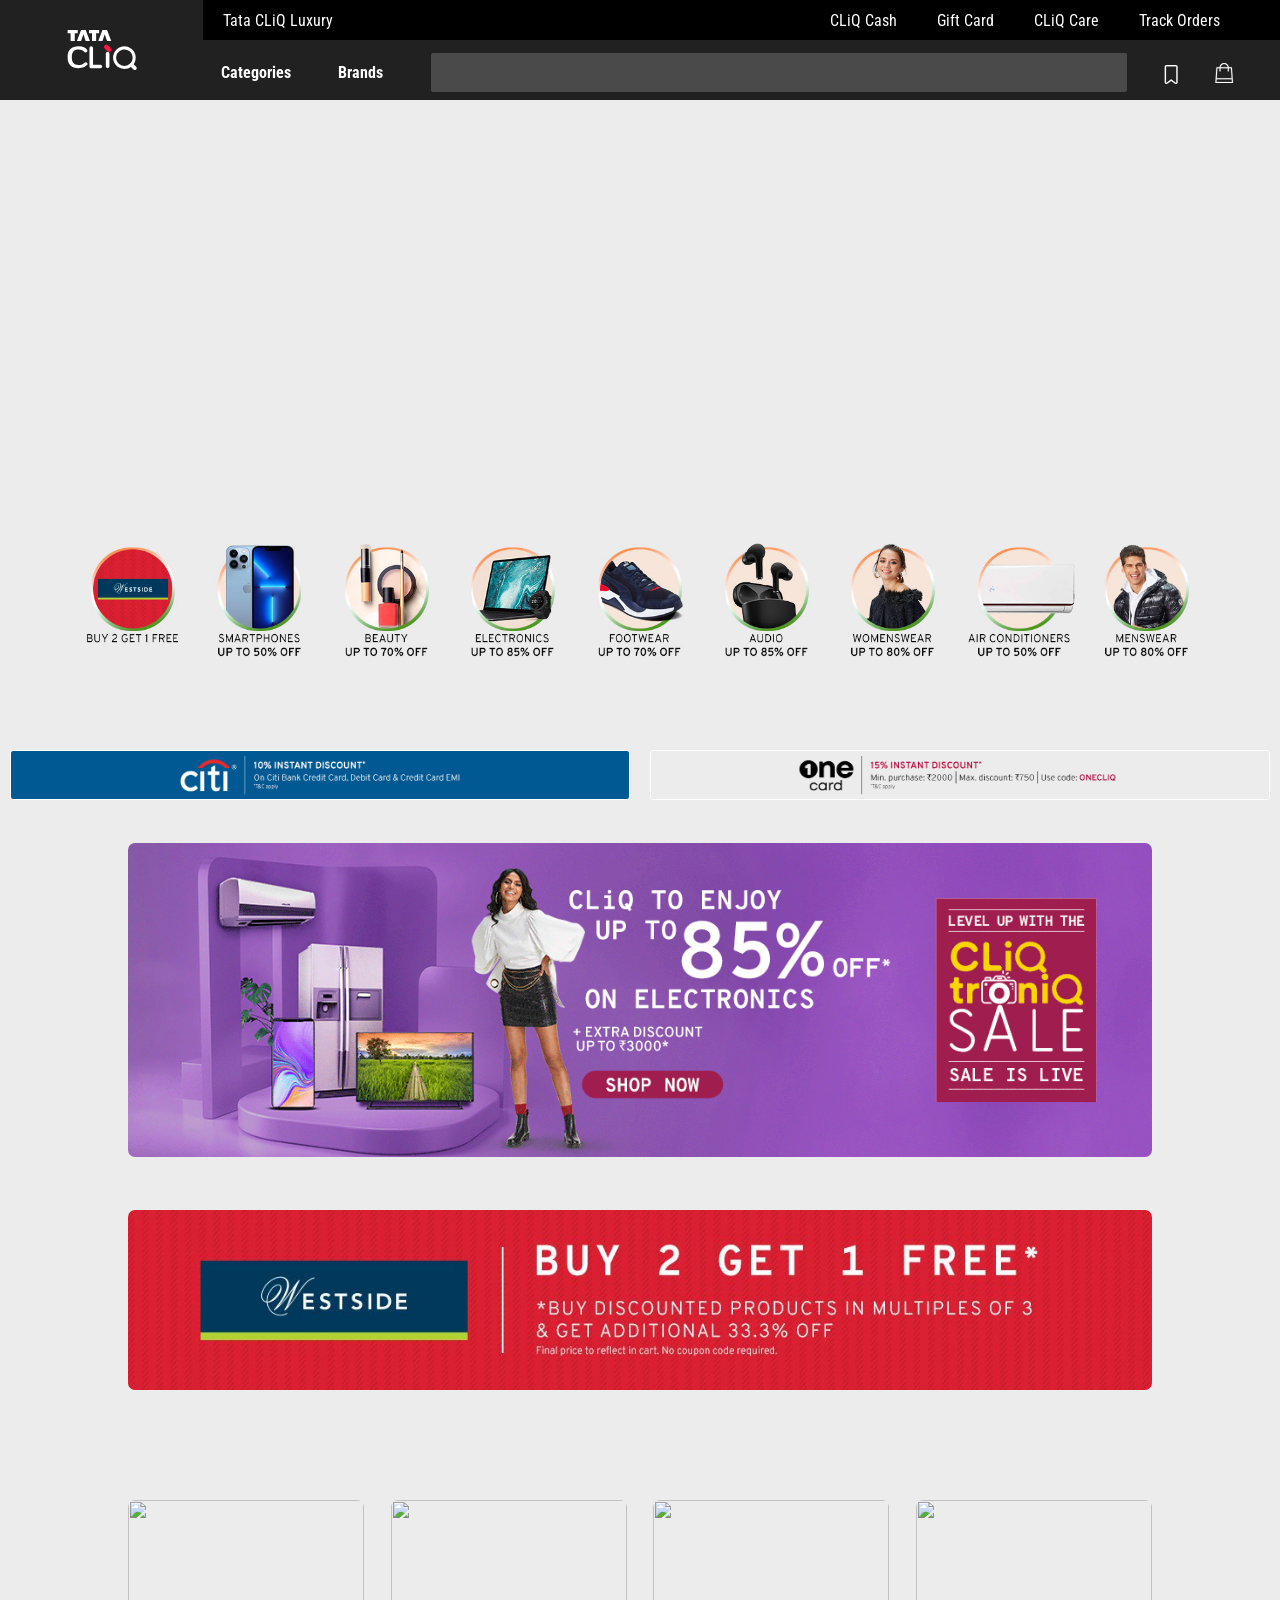
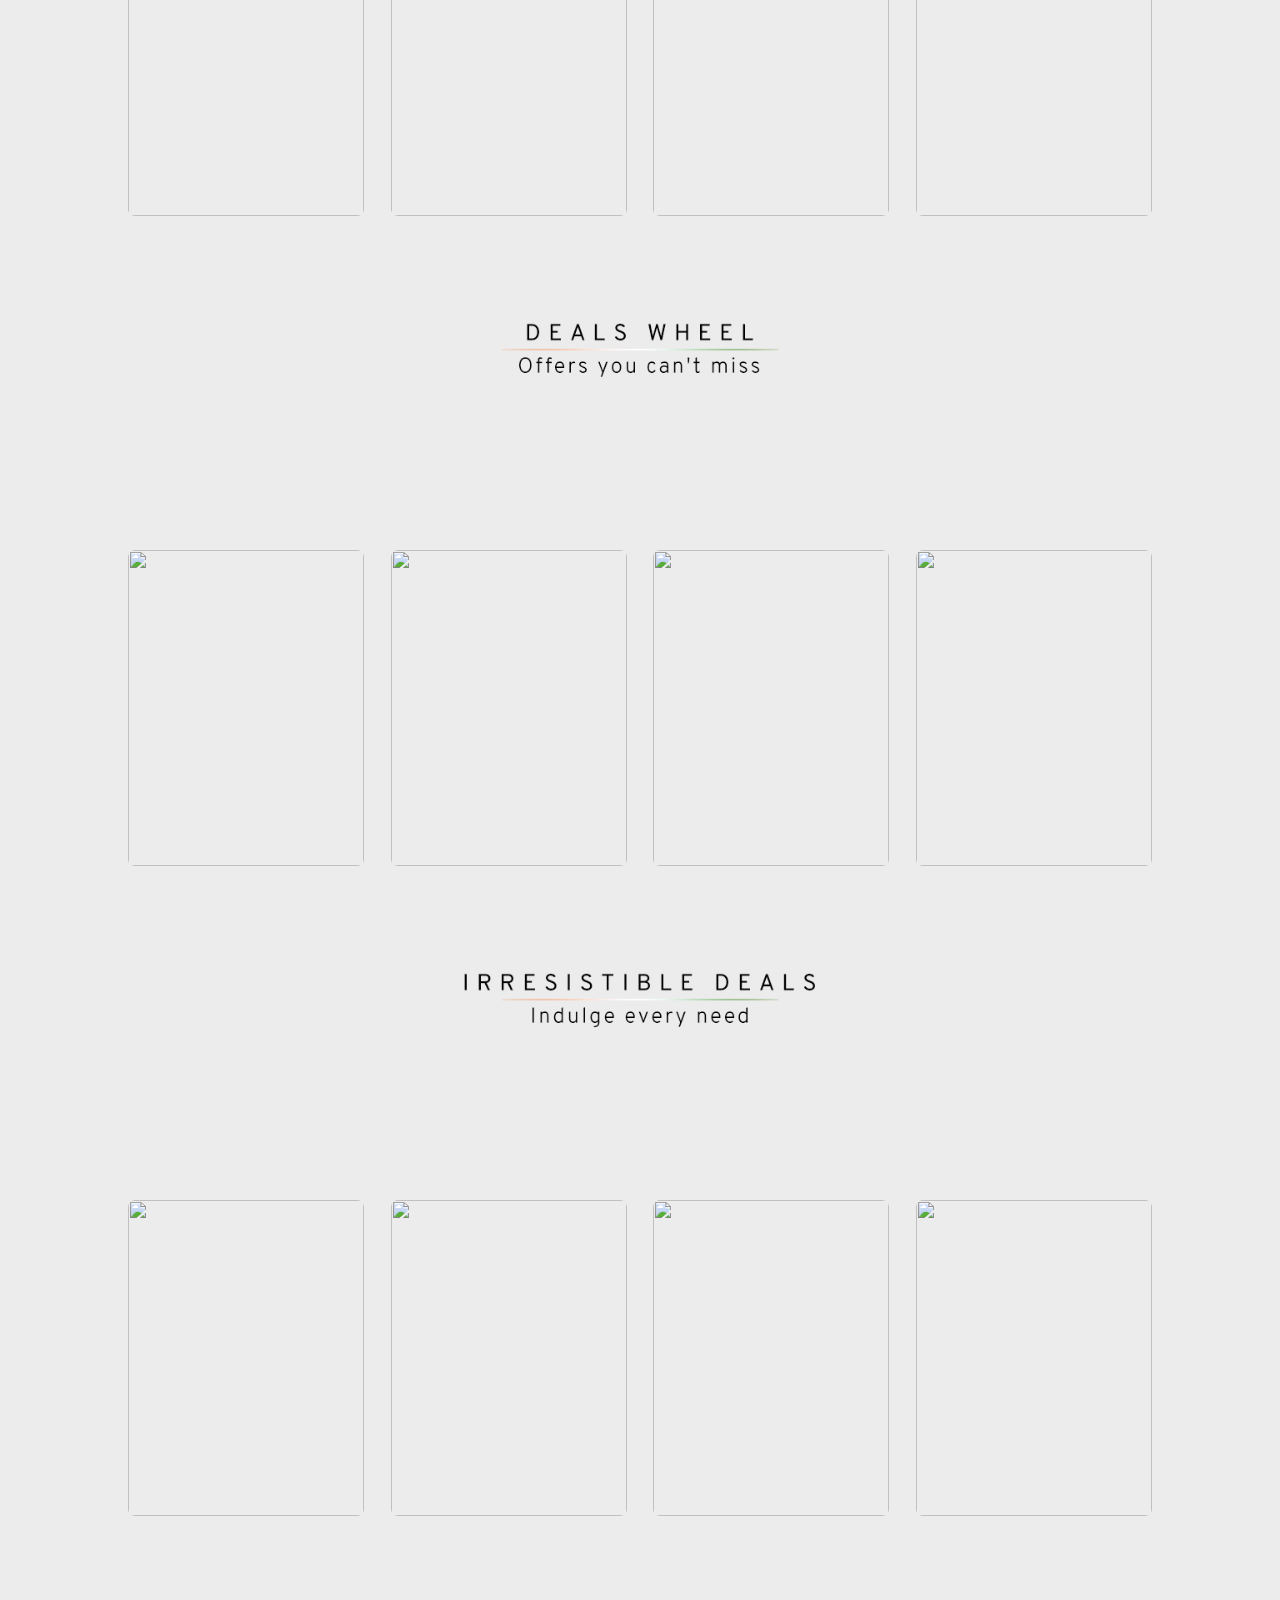
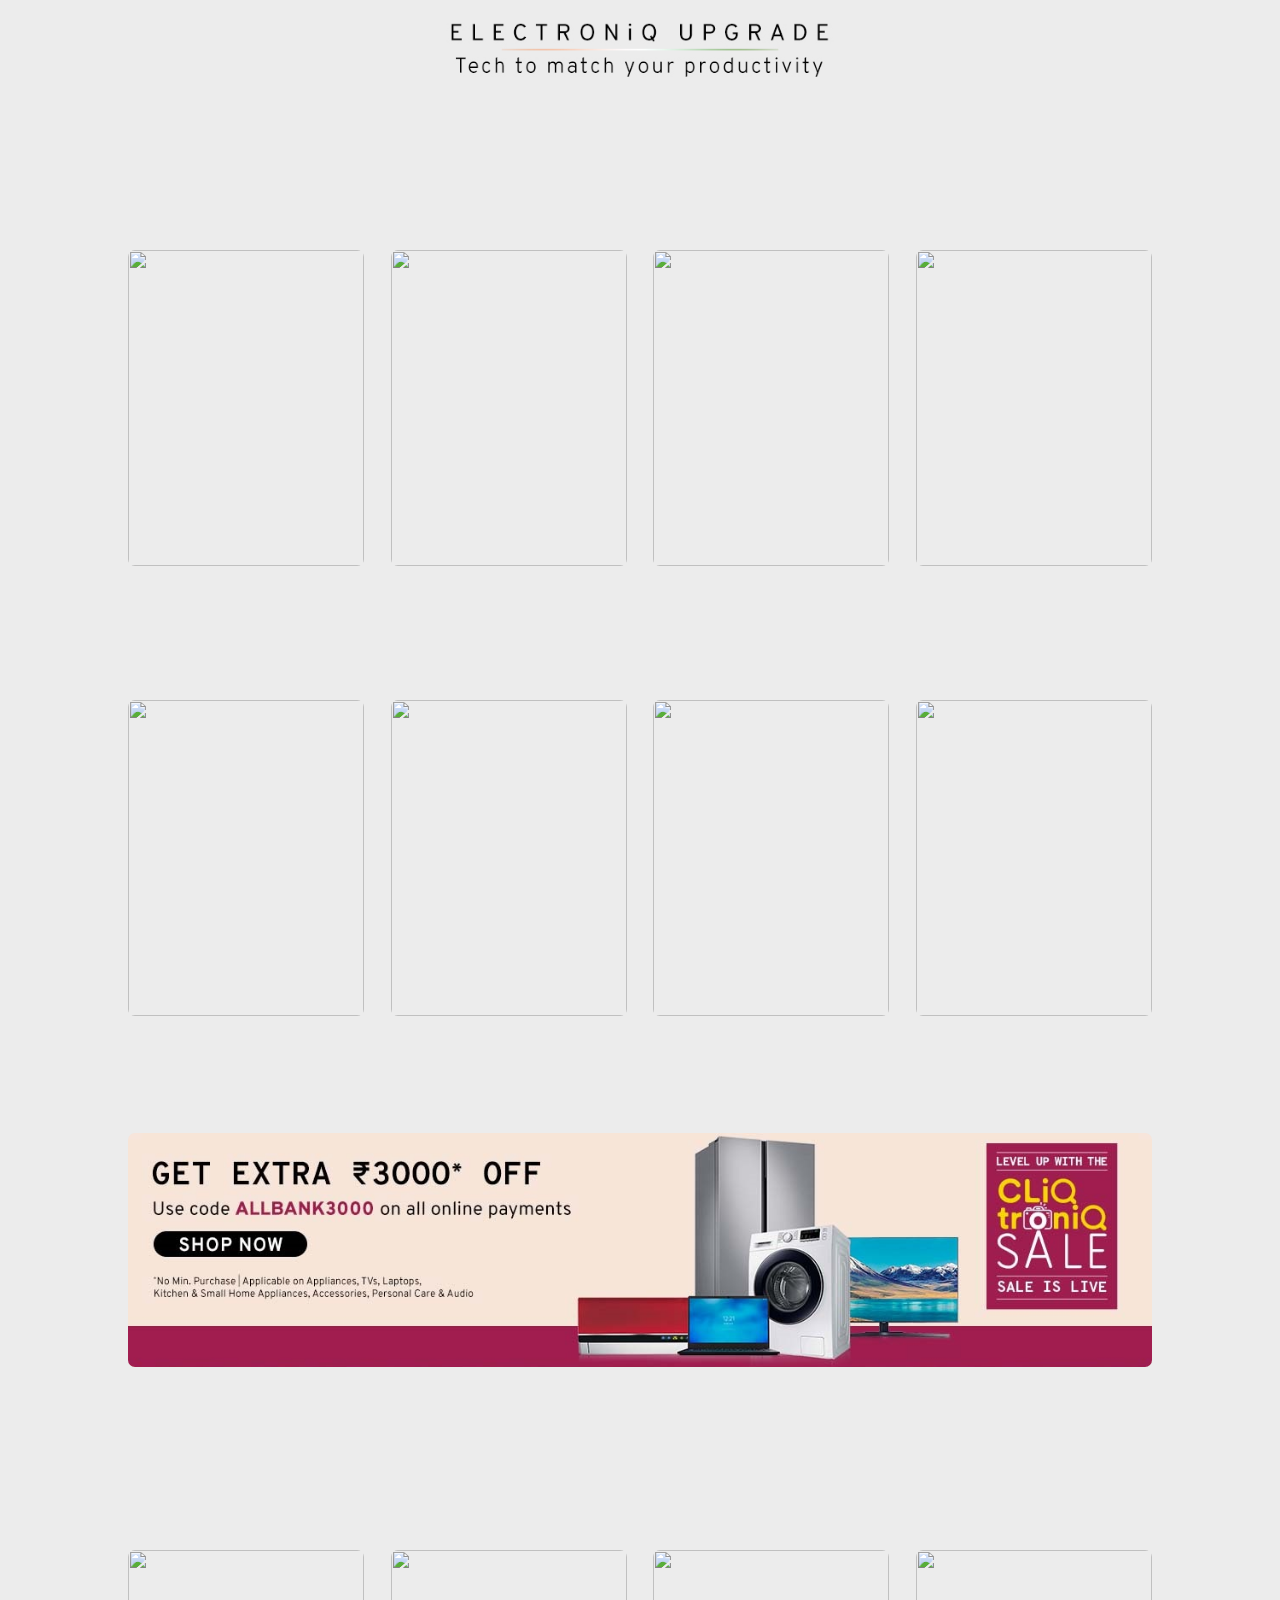
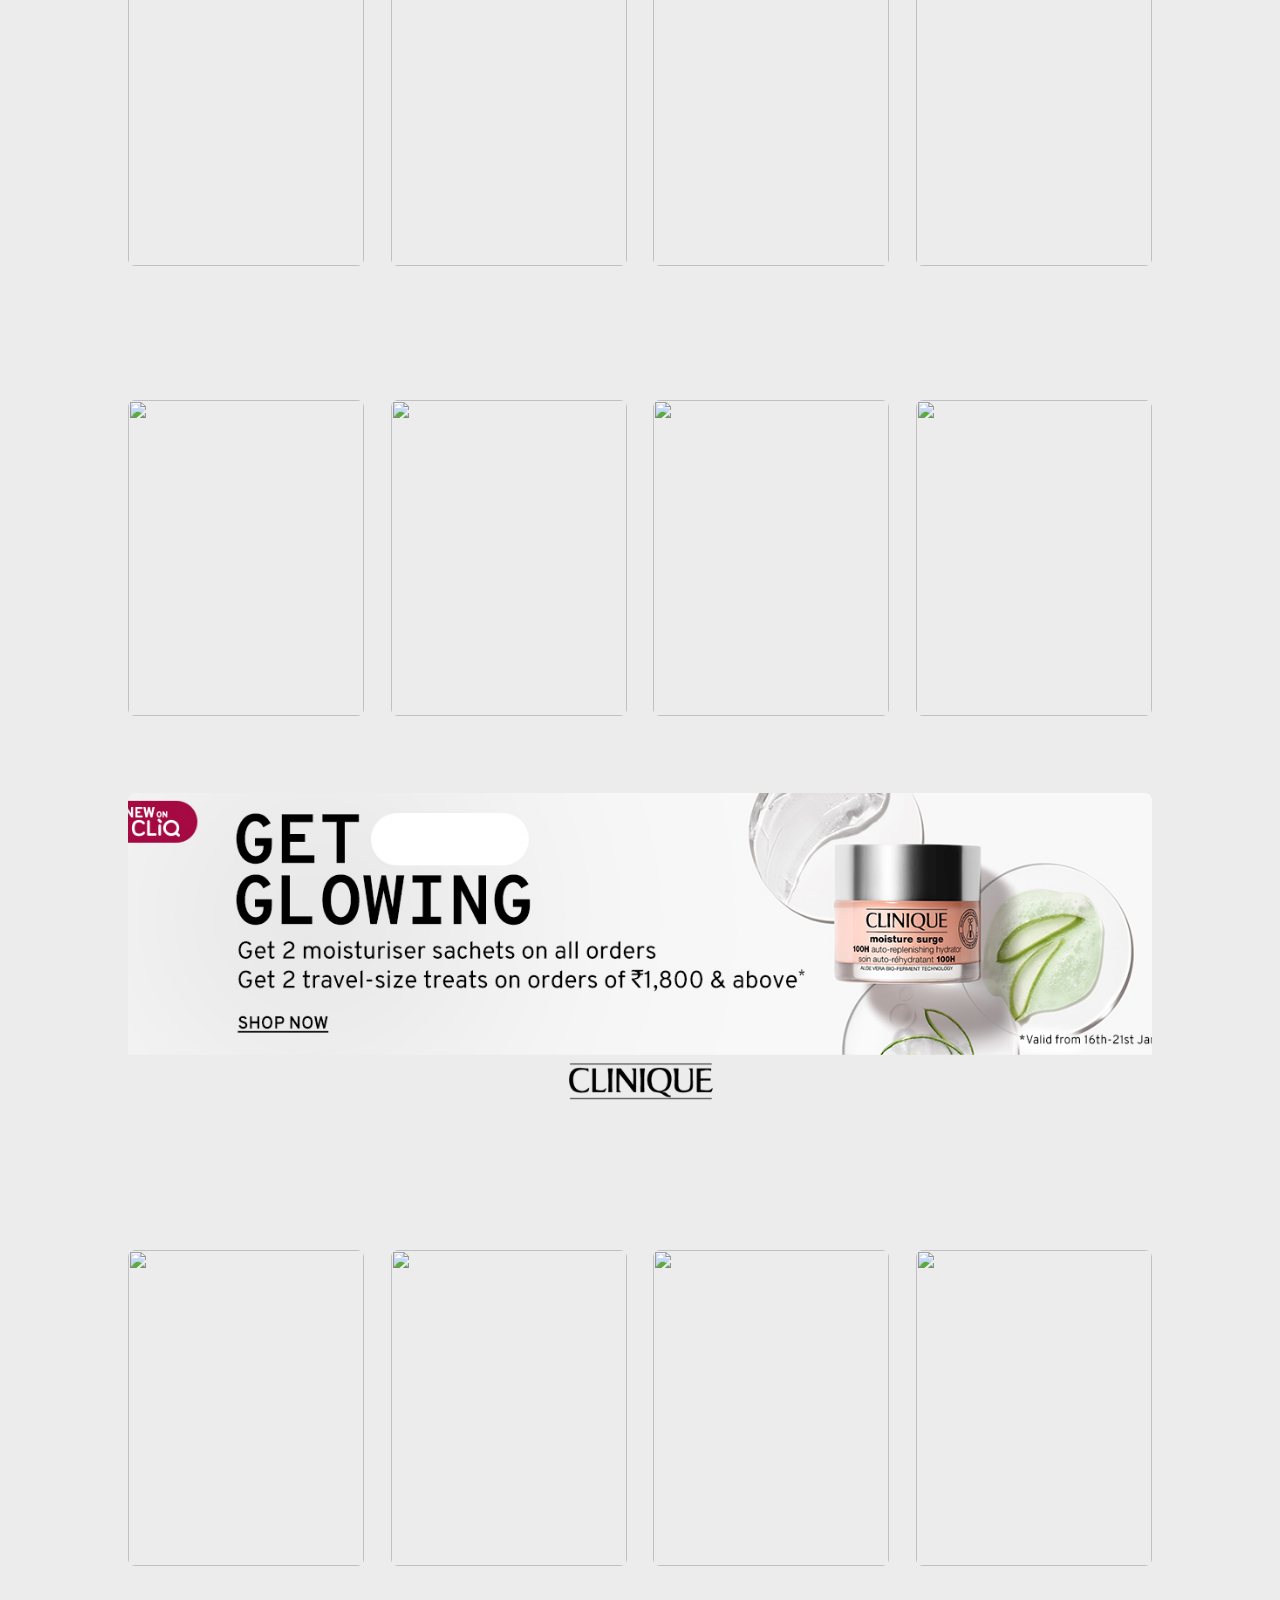
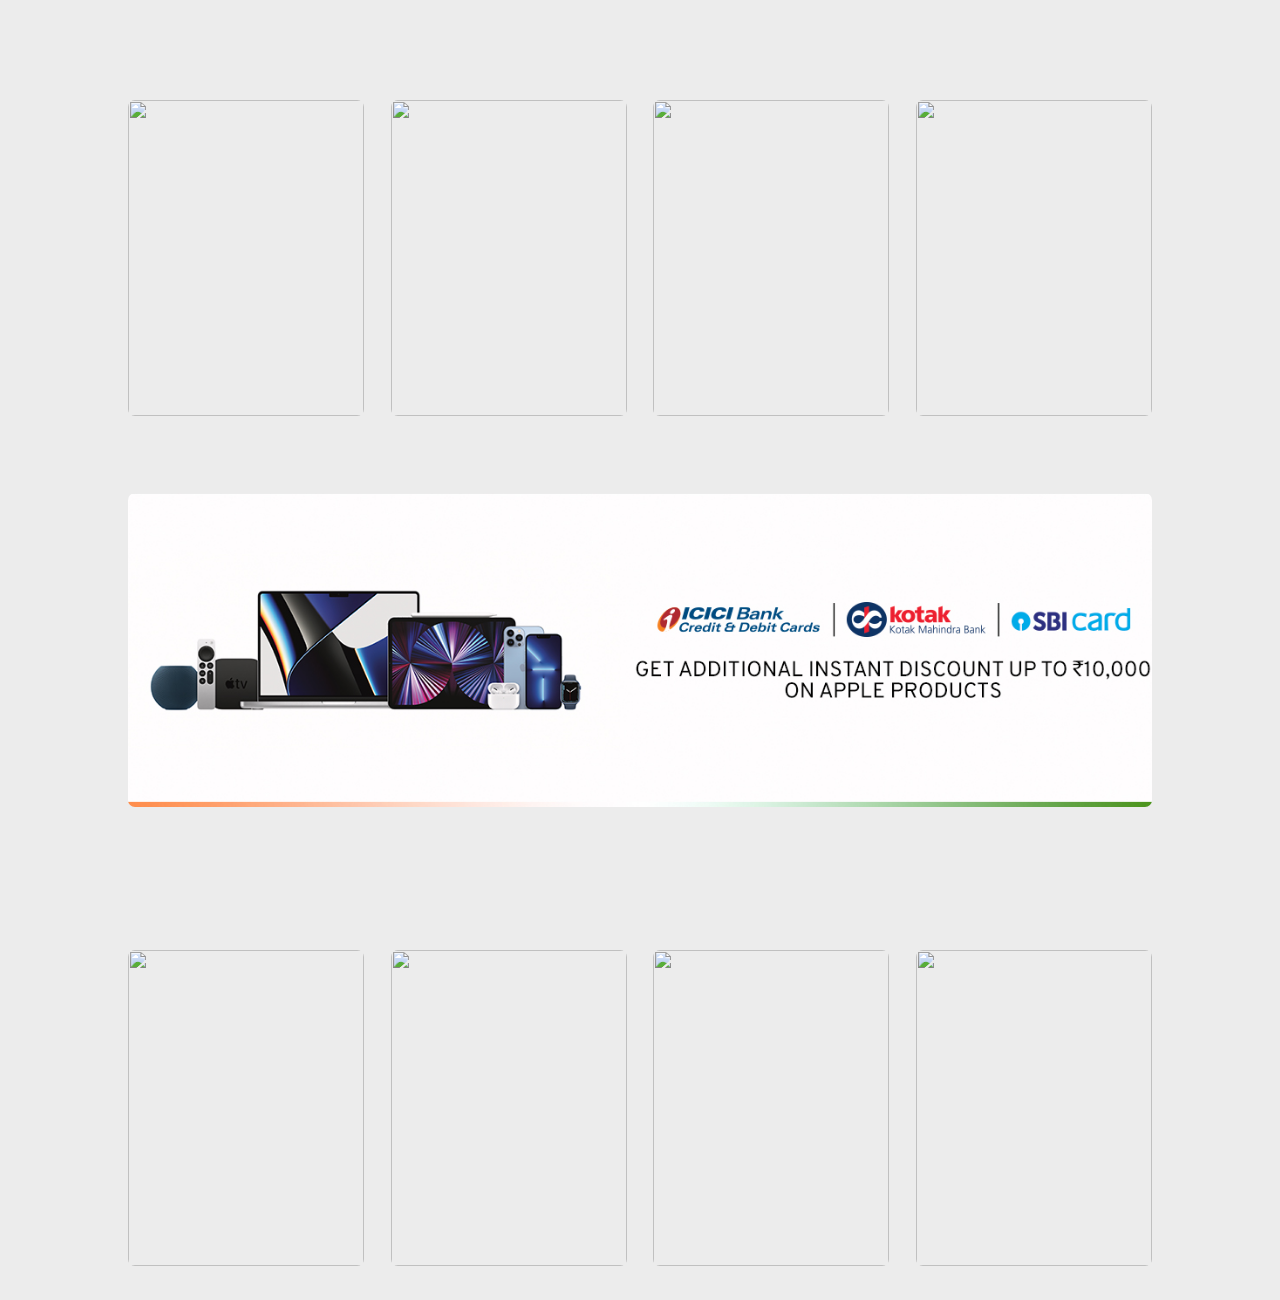
==== tatacliq/index.html @ cf1921e0 "Add files via upload" ====
<!DOCTYPE html>
<html lang="en">
<head>
    <meta charset="UTF-8">
    <meta http-equiv="X-UA-Compatible" content="IE=edge">
    <meta name="viewport" content="width=device-width, initial-scale=1.0">
    <link rel="stylesheet" href="./style/navbar.css">
    <link rel="stylesheet" href="./style/index.css">
    <title>Document</title>
</head>
<body>
    <div id="ravmain">
    <div id="navbar">
        
    </div>

    <div id="ravfirstbox"></div>

    <div id="ravsecondbox">
        <div class="ravsecondbox1"></div>
        <div class="ravsecondbox2"></div>
        <div class="ravsecondbox3"></div>
        <div class="ravsecondbox4"></div>
        <div class="ravsecondbox5"></div>
        <div class="ravsecondbox6"></div>
        <div class="ravsecondbox7"></div>
        <div class="ravsecondbox8"></div>
        <div class="ravsecondbox9"></div>
    </div>

    <div id="ravposter">
        <div class="ravposter1">
            <div class="ravposter11"></div>
        </div>
        <div class="ravposter2">
            <div class="ravposter12"></div>
        </div>
    </div>

    <div id="ravposterm">
        <div class="ravposterm1"></div>
    </div>
</div>

<div id="ravposterm1">
    <div class="ravposterm2"></div>
</div>

<div id="ravgrid1">

</div>

<div id="ravposterm2">
    <div class="ravposterm3"></div>
</div>

<div id="ravgrid2">

</div>

<div id="ravposterm2">
    <div class="ravposterm4"></div>
</div>

<div id="ravgrid3">

</div>

<div id="ravposterm2">
    <div class="ravposterm5"></div>
</div>

<div id="ravgrid4">

</div>

<div id="ravgrid5">

</div>
<div id="ravposterm">
    <div class="ravposterm6"></div>
</div>
<div id="ravgrid6">

</div>
<div id="ravgrid7">

</div>
<div id="ravposterm">
    <div class="ravposterm7"></div>
</div>

<div id="ravgrid8">

</div>
<div id="ravgrid9">

</div>

<div id="ravposterm">
    <div class="ravposterm8"></div>
</div>
<div id="ravgrid10">

</div>
</div>
</body>
<script src="./script/index.js"></script>
<script src="./components/navmain.js" type="module"></script>
<script src="./script/data.js" type="module"></script>
</html>

<script type="module">
    import deliveryOfData from './script/data.js';

    let url = deliveryOfData();
    // console.log(url.line1[0]);
for(let i = 0; i <= 3; i++) {
    let div1 = document.createElement('div');
    div1.setAttribute('class', 'ravgrid11');
    let img1 = document.createElement('img');
    img1.src = url.line1[i];
    document.querySelector('#ravgrid1').append(div1);
    div1.append(img1)

    //box 2

    let div2 = document.createElement('div');
    div2.setAttribute('class', 'ravgrid11');
    let img2 = document.createElement('img');
    img2.src = url.line2[i];
    document.querySelector('#ravgrid2').append(div2);
    div2.append(img2)

    //box 3
    let div3 = document.createElement('div');
    div3.setAttribute('class', 'ravgrid11');
    let img3 = document.createElement('img');
    img3.src = url.line3[i];
    document.querySelector('#ravgrid3').append(div3);
    div3.append(img3)

     //box 4
     let div4 = document.createElement('div');
    div4.setAttribute('class', 'ravgrid11');
    let img4 = document.createElement('img');
    img4.src = url.line6[i];
    document.querySelector('#ravgrid4').append(div4);
    div4.append(img4)

    //box 5
    let div5 = document.createElement('div');
    div5.setAttribute('class', 'ravgrid11');
    let img5 = document.createElement('img');
    img5.src = url.line5[i];
    document.querySelector('#ravgrid5').append(div5);
    div5.append(img5)

    //box 6
    let div6 = document.createElement('div');
    div6.setAttribute('class', 'ravgrid11');
    let img6 = document.createElement('img');
    img6.src = url.line10[i];
    document.querySelector('#ravgrid6').append(div6);
    div6.append(img6)

    //box 7
    let div7 = document.createElement('div');
    div7.setAttribute('class', 'ravgrid11');
    let img7 = document.createElement('img');
    img7.src = url.line12[i];
    document.querySelector('#ravgrid7').append(div7);
    div7.append(img7);

    //box 8
    let div8 = document.createElement('div');
    div8.setAttribute('class', 'ravgrid11');
    let img8 = document.createElement('img');
    img8.src = url.line14[i];
    document.querySelector('#ravgrid8').append(div8);
    div8.append(img8)

    //box 9
    let div9 = document.createElement('div');
    div9.setAttribute('class', 'ravgrid11');
    let img9 = document.createElement('img');
    img9.src = url.line15[i];
    document.querySelector('#ravgrid9').append(div9);
    div9.append(img9)

    //box 10
    let div10 = document.createElement('div');
    div10.setAttribute('class', 'ravgrid11');
    let img10 = document.createElement('img');
    img10.src = url.line17[i];
    document.querySelector('#ravgrid10').append(div10);
    div10.append(img10)
}
</script>
---- tatacliq/style/navbar.css ----
@import url('https://fonts.googleapis.com/css2?family=Lato:wght@300;400;700&family=Poppins:wght@200;400;500;600&family=Roboto+Condensed:wght@300;400&display=swap');

* {
    margin: 0;
    padding: 0;
    box-sizing: border-box;
    font-family: 'Lato', sans-serif;
font-family: 'Poppins', sans-serif;
font-family: 'Roboto Condensed', sans-serif;
}

#ravnav {
    height: 100px;
    background-color: rgb(33,33,33);
    display: flex;
}

#ravnavone {
    width: 17%;
    height: 100%;
    display: flex;
    justify-content: center;
    align-items: center;
}

#ravnavtwo {
    width: 90%;
    height: 100%;
}

#ravnavtwoone {
    height: 35%;
    /* border: 2px solid green; */
    padding: 20px 20px;
    display: flex;
    justify-content: space-between;
    align-items: center;
    background-color: rgb(0,0,0);
    color: #fff;
}

ul {
    list-style: none;
    display: flex;
}

ul li {
    margin-right: 40px;
    cursor: pointer;
}

.rav2 p:hover {
    color: red;
    cursor: pointer;
}

.rav3 p:hover {
    color: red;
    cursor: pointer;
}

.rav4 p:hover {
    color: red;
    cursor: pointer;
}

.rav5 p:hover {
    color: red;
    cursor: pointer;
}

.ravone1 {
    width: 20%;
    cursor: pointer;
}

.ravone2  {
    width: 90%;
    display: flex;
    justify-content: end;
}

#ravnavtwotwo {
    height: 65%;
    /* background-color: black; */
    display: flex;
    justify-content: space-around;
    align-items: center;
    color: white;
}

.two1 {
    flex: .1;
    display: flex;
    height: 100%;
    justify-content: center;
    align-items: center;
    font-weight: bold;
    cursor: pointer;
    /* background-color: red; */
}

.two1:hover {
    flex: .1;
    background-color: #fff;
    color: #000;
}

.two2 {
    flex: .1;
    display: flex;
    height: 100%;
    justify-content: center;
    align-items: center;
    font-weight: bold;
    cursor: pointer;
    /* background-color: red; */
}

.two2:hover {
    flex: .1;
    background-color: #fff;
    color: #000;
}

#search {
    width: 95%;
    padding: 0 20px;
    height: 60%;
    border-radius: 2px;
    border: 0;
    outline: none;
    background-color: rgb(74,74,74);
    color: #fff;
}

.two3 {
    height: 100%;
    flex: .7;
    display: flex;
    justify-content: center;
    align-items: center;
}

.two4 {
    flex: .1;
    display: flex;
    height: 50px;
    align-items: center;
    margin-right: 30px;
    cursor: pointer;
}

.two4 svg:first-child {
    margin-top: 3px;
}

/* ravbox1 */

.ravbox1 {
    width: 80.2%;
    margin-right: 50px;
    height: 500px;
    float: right;
    display: flex;
    box-shadow: rgba(50, 50, 93, 0.25) 0px 13px 27px -5px, rgba(0, 0, 0, 0.3) 0px 8px 16px -8px;
    border-bottom-right-radius: 5px;
    border-bottom-left-radius: 5px;
    display: none;
    background-color: #fff;
    position: absolute;
    right: 0;
    z-index: 1000;
}

.rav1 {
    flex: 1;
    display: flex;
    flex-direction: column;
    justify-content: space-around;
}

.rav1 p {
    font-size: 15px;
    font-weight: 500;
    color: rgb(163, 161, 161);
    margin: 0 20px;
    border-bottom: 1px solid rgb(158, 158, 158);
    /* margin-top: 20px; */
    padding-top: 10px;
    padding-bottom: 20px;
}
.rav1 p:hover {
    font-weight: 600;
    color: #000;
}

.rav1 p:first-child {
    padding-top: 30px;
}

.rav1 p:last-child {
    border-bottom: 0;
}

.rav2 {
    flex: 1;
    display: flex;
    flex-direction: column;
    justify-content: space-around;
    padding: 20px 0;
    padding: 20px 20px;
}

.rav3 {
    flex: 1;
    display: flex;
    flex-direction: column;
    justify-content: space-around;
    padding: 20px 0;
    padding: 20px 20px;
}

.rav4 {
    flex: 1;
    display: flex;
    flex-direction: column;
    justify-content: space-around;
    padding: 20px 20px;
}

.rav5 {
    flex: 1;
    display: flex;
    flex-direction: column;
    justify-content: space-around;
    padding: 20px 0;
    padding: 20px 20px;
}

.ravbox2 {
    width: 80.2%;
    margin-right: 50px;
    height: 500px;
    float: right;
    /* display: flex; */
    box-shadow: rgba(50, 50, 93, 0.25) 0px 13px 27px -5px, rgba(0, 0, 0, 0.3) 0px 8px 16px -8px;
    border-bottom-right-radius: 5px;
    border-bottom-left-radius: 5px;
    display: none;
    background-color: #fff;
    position: absolute;
    right: 0;
    z-index: 1000;
}

/* .dis {
    width: 80.2%;
    margin-right: 50px;
    height: 500px;
    float: right;
    display: flex;
    box-shadow: rgba(50, 50, 93, 0.25) 0px 13px 27px -5px, rgba(0, 0, 0, 0.3) 0px 8px 16px -8px;
    border-bottom-right-radius: 5px;
    border-bottom-left-radius: 5px;
    display: flex;
} */

@media only screen and (min-width: 375px) and (max-width: 768px) {

    #navbar {
        width: 100%;
    }

    #ravnavtwoone {
        display: none;
    }

    /* .two3 {
        display: none;
    } */

    .two2 {
        display: none;
    }

    #ravnavtwo {
        display: flex;
        align-items: center;
        justify-content: space-evenly;
    }

    #ravnavtwotwo {
        width: 90%;
    }

    .two4 svg:last-child {
        margin-left: 10px;
        width: 40px;
    }

    .two1:hover {
        background-color: rgb(33,33,33);
        color: red;
    }
}

@media only screen and (min-width: 0px) and (max-width: 375px) {

    #navbar {
        width: 100%;
    }

    #ravnavtwoone {
        display: none;
    }

    .two2 {
        display: none;
    }

    #ravnavtwo {
        display: flex;
        align-items: center;
        justify-content: space-evenly;
    }

    #ravnavtwotwo {
        width: 90%;
    }

    .two4 svg:last-child {
        margin-left: 10px;
        width: 40px;
    }

    .two1:hover {
        background-color: rgb(33,33,33);
        color: red;
    }
}
---- tatacliq/style/index.css ----
#ravmain {
    background-color: rgb(236,236,236);
}
#ravfirstbox {
    width: 100%;
    height: 400px;
    /* background-color: red; */
    background-image: url(../image/bg1.jpg);
    background-position: center;
    background-size: cover;
    background-repeat: no-repeat;
}

#ravsecondbox {
    width: 100%;
    height: 200px;
    background-color: rgb(236,236,236);
    display: flex;
    justify-content: space-around;
    align-items: center;
    padding: 0 70px;
}

.ravsecondbox1 {
    flex: .1;
    /* background-color: black; */
    height: 80%;
    background-image: url(../image/b1.jpg);
    background-position: center;
    background-size: contain;
    background-repeat: no-repeat;
}

.ravsecondbox2 {
    flex: .1;
    /* background-color: black; */
    height: 80%;
    background-image: url(../image/b2.jpg);
    background-position: center;
    background-size: contain;
    background-repeat: no-repeat;
}

.ravsecondbox3 {
    flex: .1;
    /* background-color: black; */
    height: 80%;
    background-image: url(../image/b3.jpg);
    background-position: center;
    background-size: contain;
    background-repeat: no-repeat;
}

.ravsecondbox4 {
    flex: .1;
    /* background-color: black; */
    height: 80%;
    background-image: url(../image/b4.jpg);
    background-position: center;
    background-size: contain;
    background-repeat: no-repeat;
}

.ravsecondbox5 {
    flex: .1;
    /* background-color: black; */
    height: 80%;
    background-image: url(../image/b5.jpg);
    background-position: center;
    background-size: contain;
    background-repeat: no-repeat;
}

.ravsecondbox6 {
    flex: .1;
    /* background-color: black; */
    height: 80%;
    background-image: url(../image/b6.jpg);
    background-position: center;
    background-size: contain;
    background-repeat: no-repeat;
}

.ravsecondbox7 {
    flex: .1;
    /* background-color: black; */
    height: 80%;
    background-image: url(../image/b7.jpg);
    background-position: center;
    background-size: contain;
    background-repeat: no-repeat;
}

.ravsecondbox8 {
    flex: .1;
    /* background-color: black; */
    height: 80%;
    background-image: url(../image/b8.jpg);
    background-position: center;
    background-size: contain;
    background-repeat: no-repeat;
}

.ravsecondbox9 {
    flex: .1;
    /* background-color: black; */
    height: 80%;
    background-image: url(../image/b9.jpg);
    background-position: center;
    background-size: contain;
    background-repeat: no-repeat;
}

/* #ravfirstbox {
    position: relative;
} */

#ravposter {
    width: 100%;
    height: 100px;
    background-color: rgb(236,236,236);
    display: flex;
}

.ravposter1 {
    flex: 1;
    /* background-color: yellow; */
    display: flex;
    justify-content: center;
    align-items: flex-end;
}

.ravposter11 {
    width: 97%;
    height: 50px;
    /* background-color: tomato; */
    background-image: url(../image/l1.jpg);
    background-position: center;
    background-size: cover;
    background-repeat: no-repeat;
    border-radius: 3px;
    border: 1.5px solid #fff;
}

.ravposter2 {
    flex: 1;
    /* background-color: yellow; */
    display: flex;
    justify-content: center;
    align-items: flex-end;
}

.ravposter12 {
    width: 97%;
    height: 50px;
    background-color: tomato;
    border-radius: 3px;
    background-image: url(../image/l2.jpg);
    background-position: center;
    background-size: cover;
    background-repeat: no-repeat;
    border-radius: 3px;
    border: 1.5px solid #fff;
}

#ravposterm {
    width: 100%;
    height: 400px;
    padding: 2% 0;
    background-color: rgb(236,236,236);
    display: flex;
    justify-content: center;
    align-items: center;
}

.ravposterm1 {
    width: 1024px;
    height: 90%;
    background-color: #000;
    background-image: url(../image/poster1.gif);
    background-position: center;
    background-size: cover;
    background-repeat: no-repeat;
    border-radius: 7px;
}

#ravposterm1 {
    width: 100%;
    height: 200px;
    /* padding: 2% 0; */
    background-color: rgb(236,236,236);
    display: flex;
    justify-content: center;
    align-items: center;
}

.ravposterm2 {
    width: 1024px;
    height: 90%;
    background-color: #000;
    background-image: url(../image/poster2.jpg);
    background-position: center;
    background-size: cover;
    background-repeat: no-repeat;
    border-radius: 7px;
}

#ravgrid1, #ravgrid2, #ravgrid3, #ravgrid4, #ravgrid5, #ravgrid6, #ravgrid7, #ravgrid8, #ravgrid9, #ravgrid10 {
    width: 100%;
    padding: 100px 120px;
    height: 450px;
    background-color: rgb(236,236,236);
    display: grid;
    justify-items: center;
    align-items: center;
    grid-template-columns: repeat(4, 1fr);
    grid-gap: 10px;
}

/* #ravgrid2, #ravgrid3 {
    width: 100%;
    padding: 100px 120px;
    height: 450px;
    background-color: rgb(236,236,236);
    display: grid;
    justify-items: center;
    align-items: center;
    grid-template-columns: repeat(4, 1fr);
    grid-gap: 10px;
} */

/* #ravgrid3 {
    width: 100%;
    padding: 100px 120px;
    height: 450px;
    background-color: rgb(236,236,236);
    display: grid;
    justify-items: center;
    align-items: center;
    grid-template-columns: repeat(4, 1fr);
    grid-gap: 10px;
} */

.ravgrid11 {
    width: 236px;
    height: 316px;
    /* background-color: royalblue; */
    overflow: hidden;
    transition: all .2s ease-in-out;
}

.ravgrid11 img {
    width: 100%;
    height: 100%;
    border-radius: 7px;
    /* transition: width 1s ease-out; */
}

.ravgrid11:hover {
    transform: scale(1.03);
}

#ravposterm2 {
    width: 100%;
    height: 200px;
    /* padding: 2% 0; */
    background-color: rgb(236,236,236);
    display: flex;
    justify-content: center;
    align-items: center;
}

.ravposterm3 {
    width: 1000px;
    height: 30%;
    background-color: #000;
    background-image: url(../image/textimg.jpg);
    background-position: center;
    background-size: cover;
    background-repeat: no-repeat;
    border-radius: 7px;
}

.ravposterm4 {
    width: 1000px;
    height: 30%;
    background-color: #000;
    background-image: url(../image/deals1.jpg);
    background-position: center;
    background-size: cover;
    background-repeat: no-repeat;
    border-radius: 7px;
}

.ravposterm5 {
    width: 1000px;
    height: 30%;
    background-color: #000;
    background-image: url(../image/elect.jpg);
    background-position: center;
    background-size: cover;
    background-repeat: no-repeat;
    border-radius: 7px;
}

.ravposterm6 {
    width: 1024px;
    height: 67%;
    background-color: #000;
    background-image: url(../image/ac.jpg);
    background-position: center;
    background-size: cover;
    background-repeat: no-repeat;
    border-radius: 7px;
}

.ravposterm7 {
    width: 1024px;
    height: 90%;
    background-color: #000;
    background-image: url(../image/crea.jpg);
    background-position: center;
    background-size: cover;
    background-repeat: no-repeat;
    border-radius: 7px;
}

.ravposterm8 {
    width: 1024px;
    height: 90%;
    background-color: #000;
    background-image: url(../image/lap.jpg);
    background-position: center;
    background-size: cover;
    background-repeat: no-repeat;
    border-radius: 7px;
}
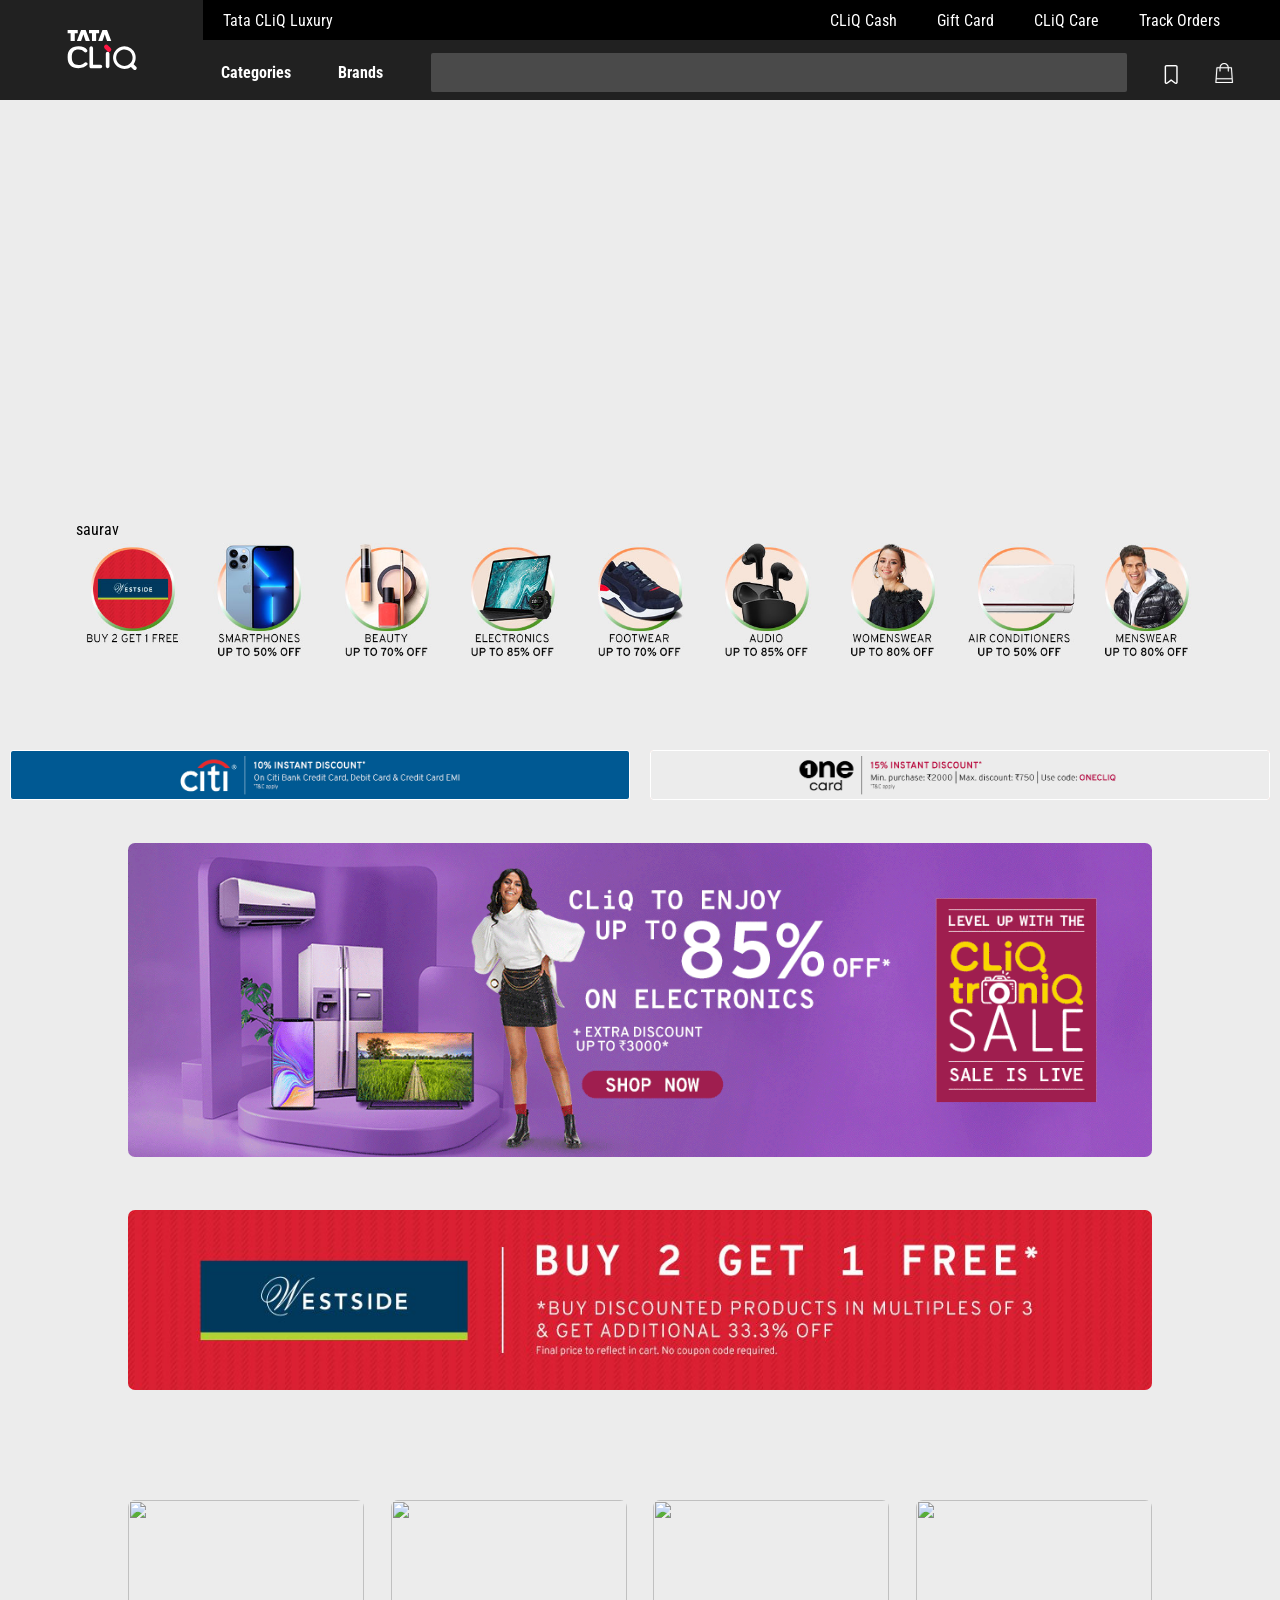
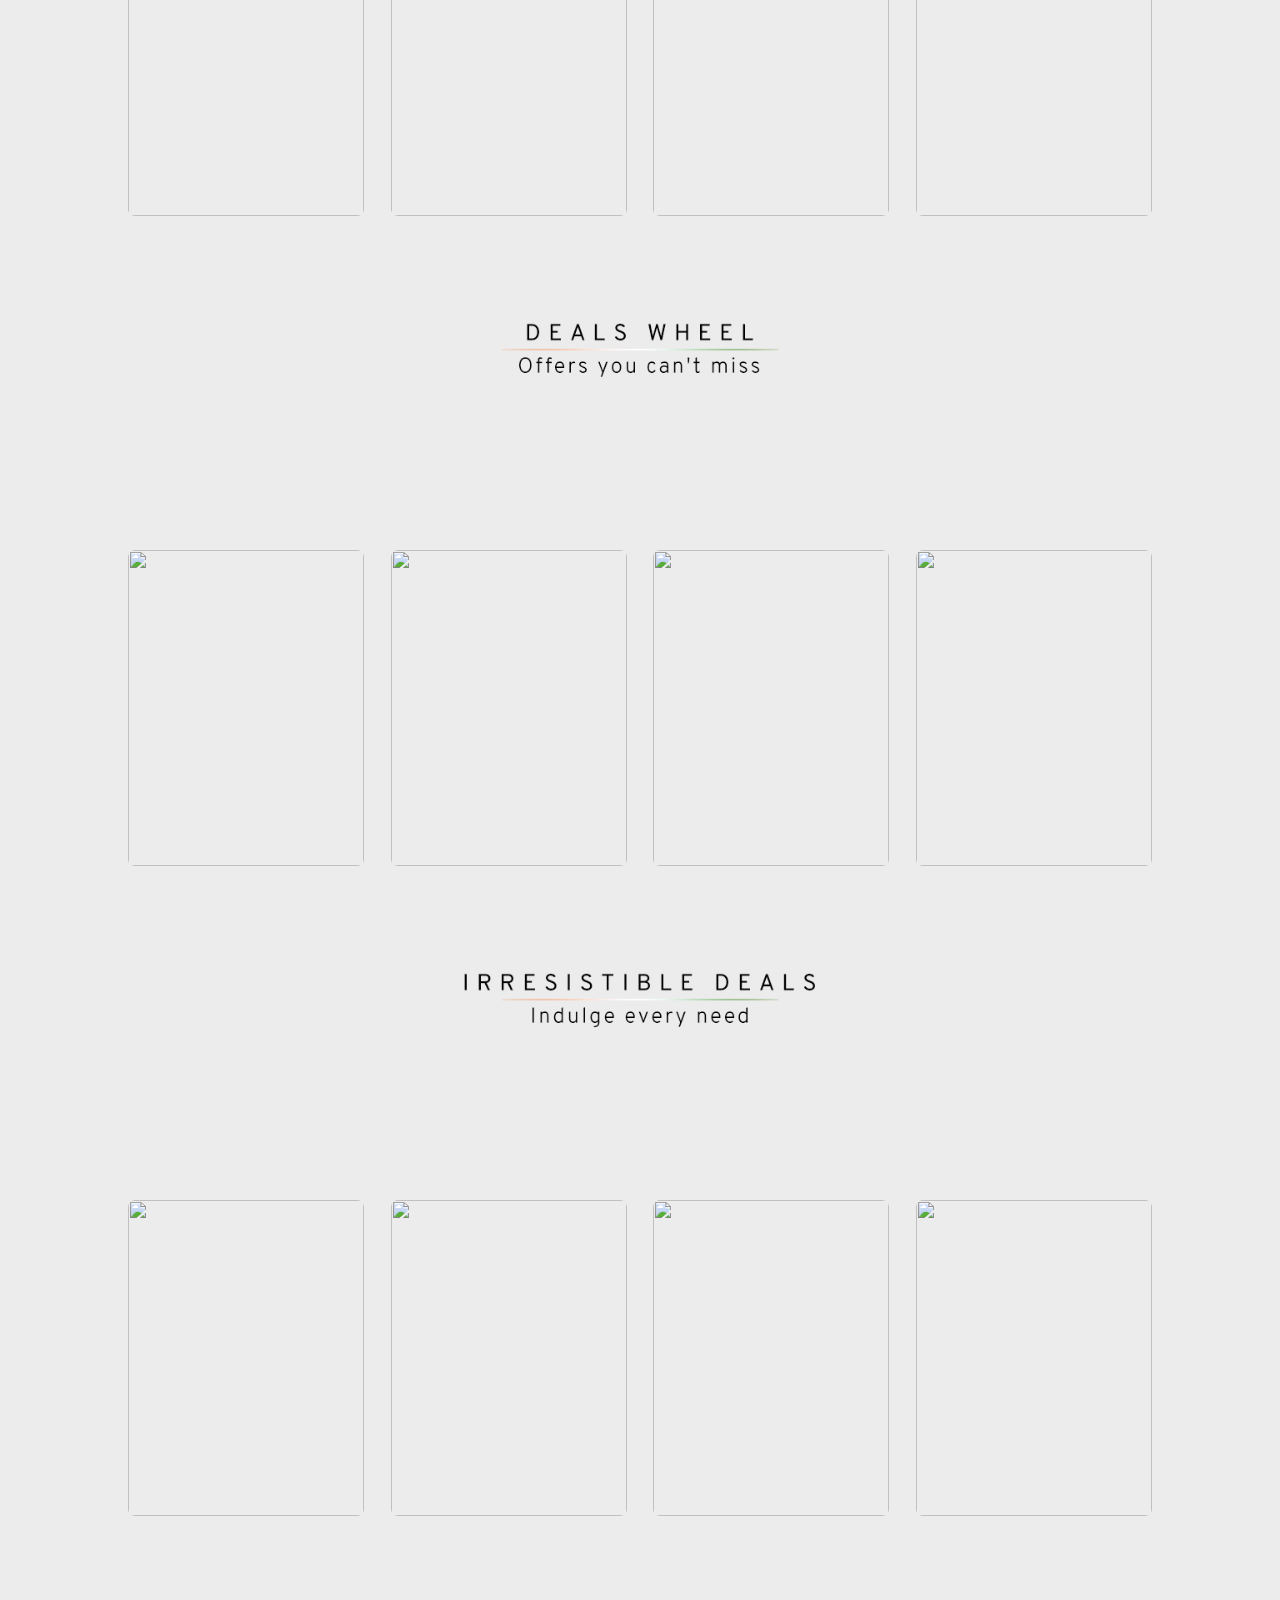
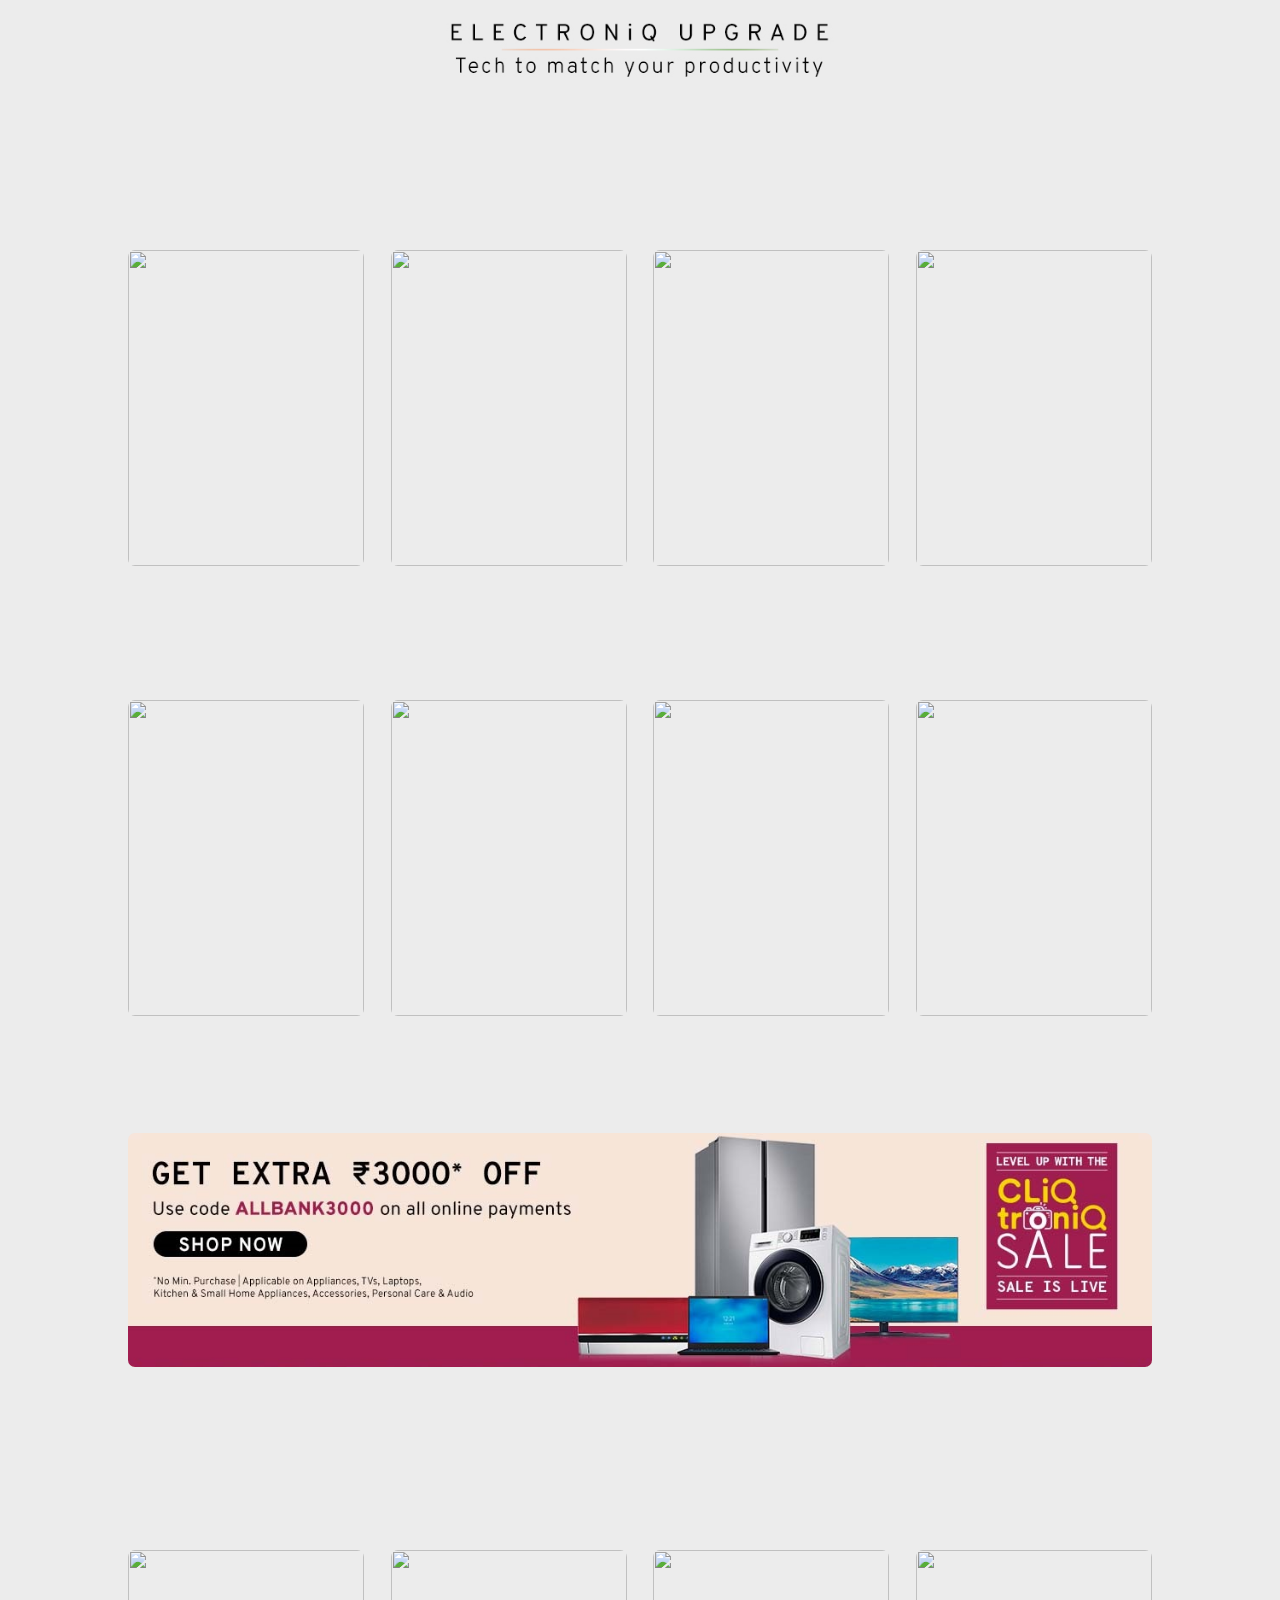
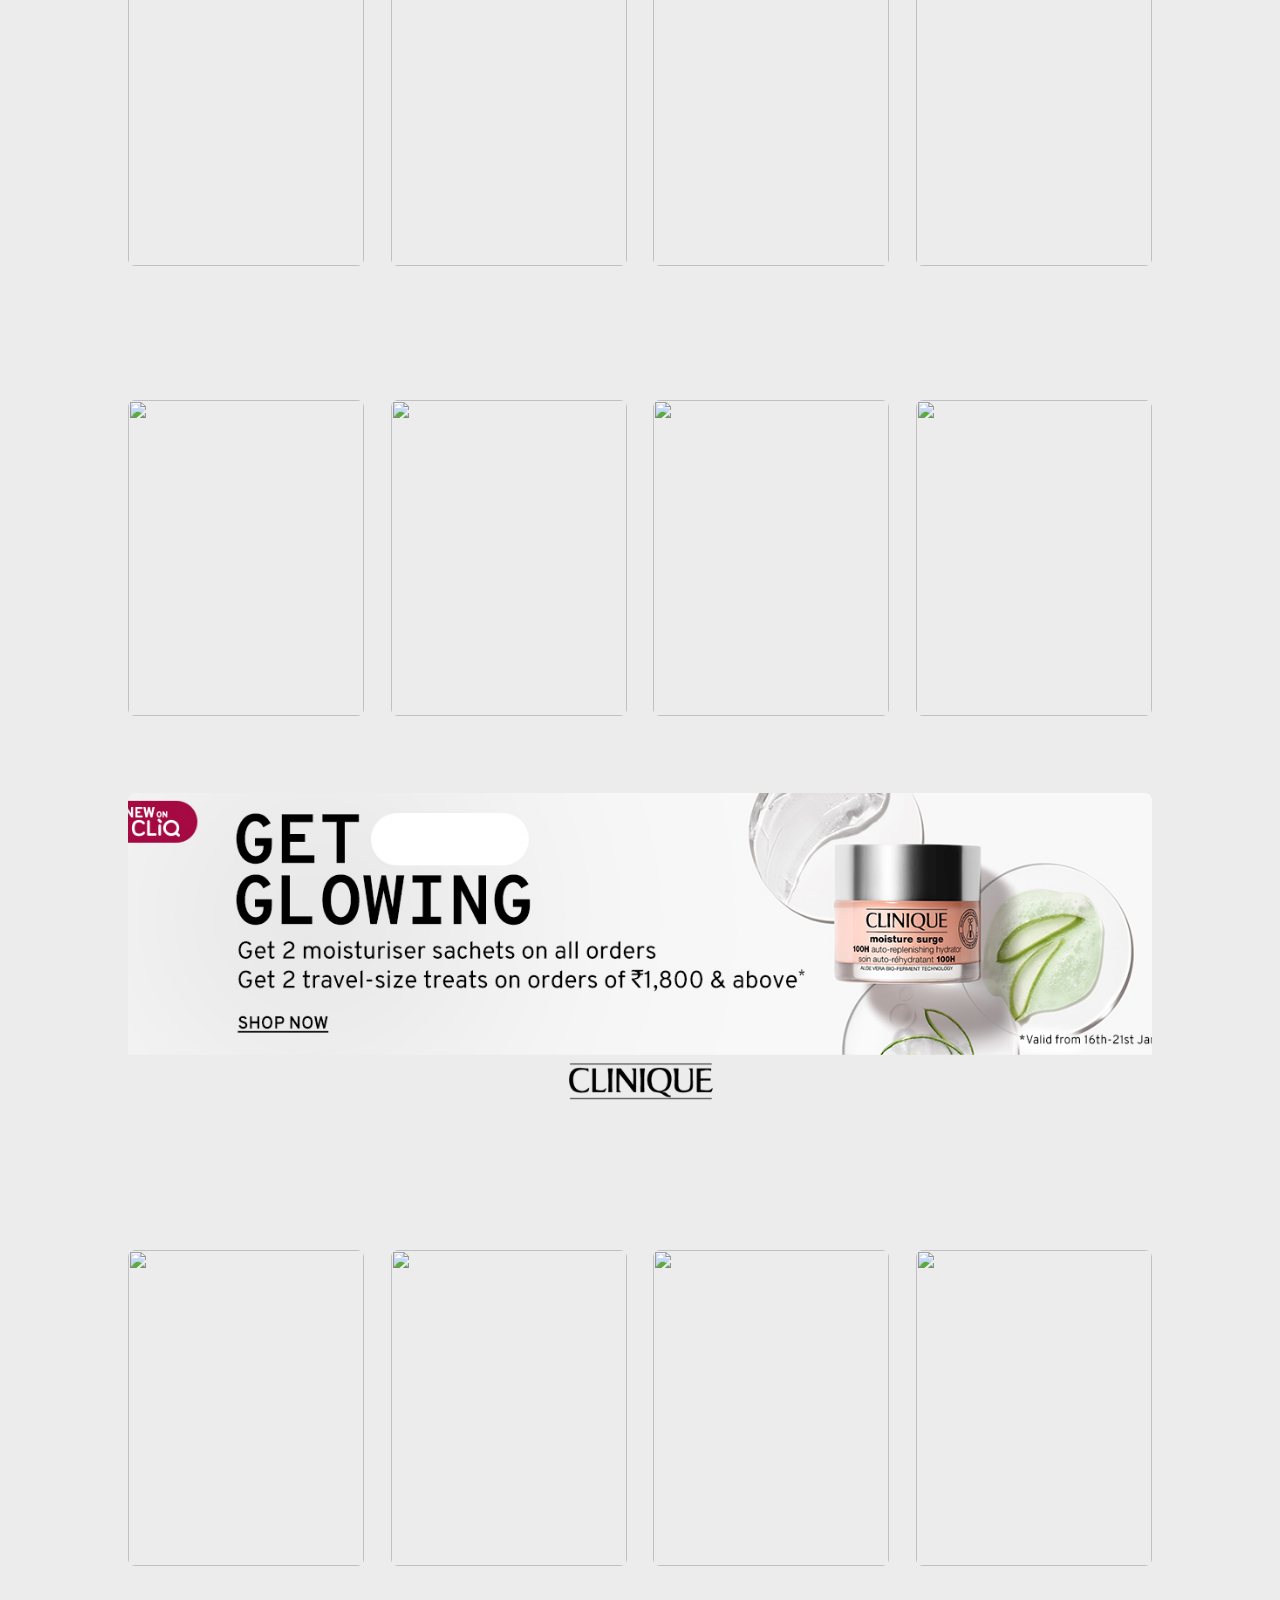
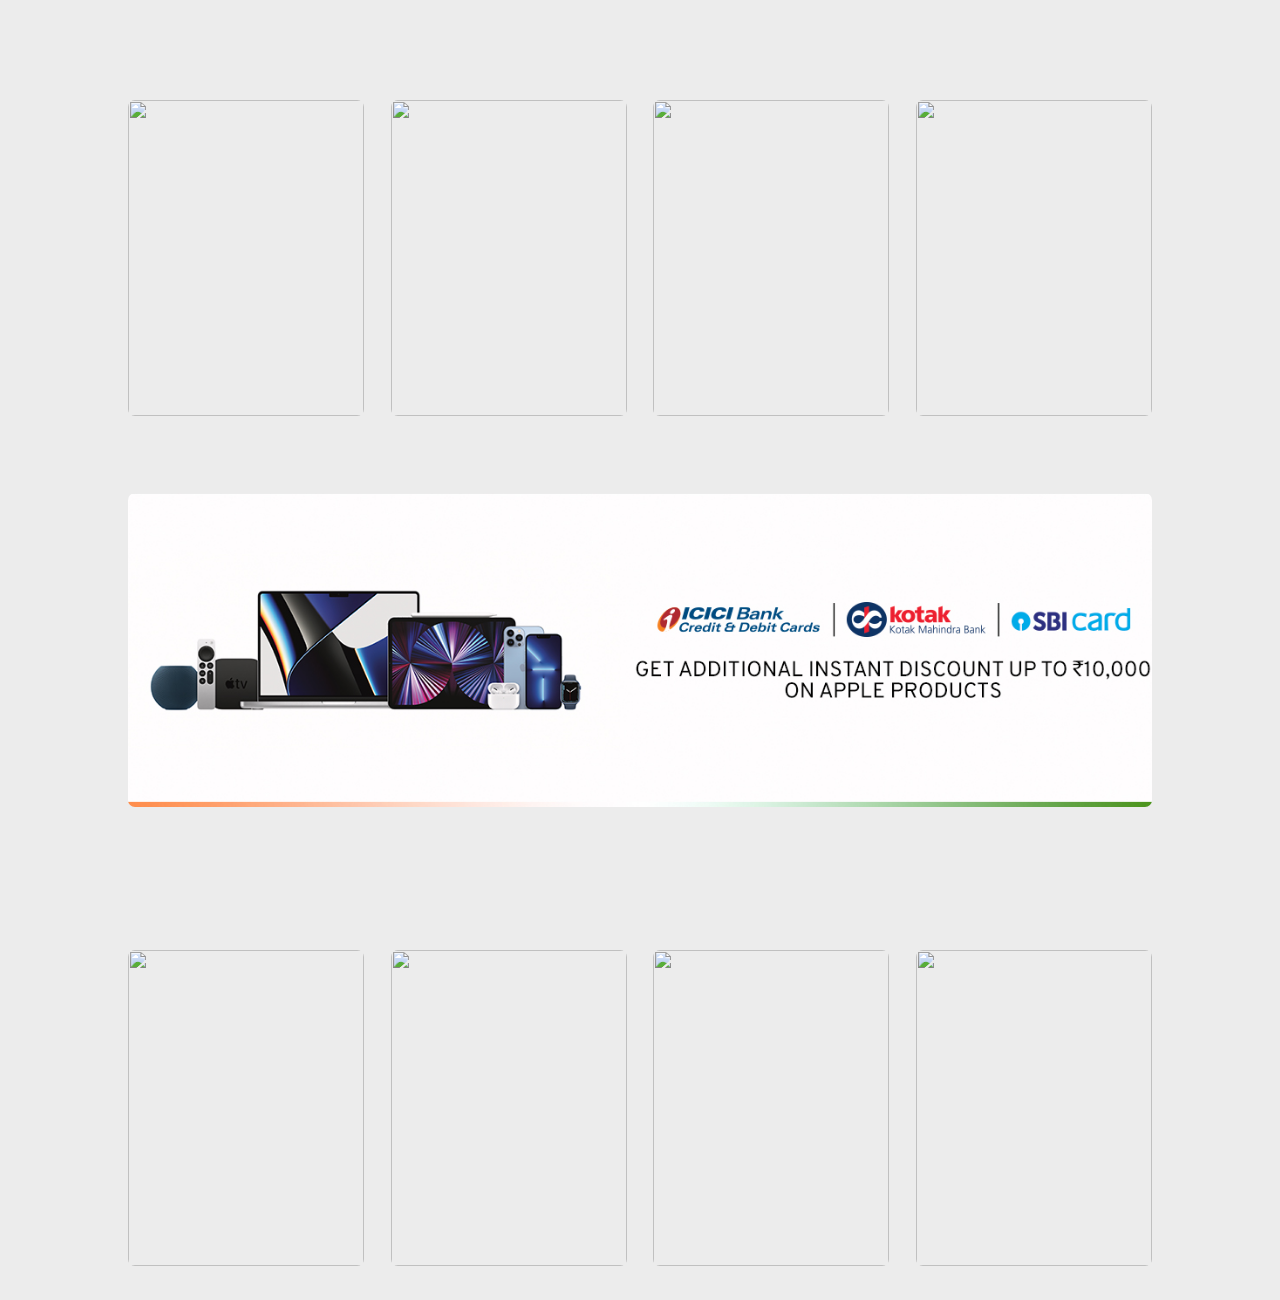
==== commit 8e9130be: "second" ====
--- a/tatacliq/index.html
+++ b/tatacliq/index.html
@@ -17,7 +17,7 @@
     <div id="ravfirstbox"></div>
 
     <div id="ravsecondbox">
-        <div class="ravsecondbox1"></div>
+        <div class="ravsecondbox1">saurav</div>
         <div class="ravsecondbox2"></div>
         <div class="ravsecondbox3"></div>
         <div class="ravsecondbox4"></div>
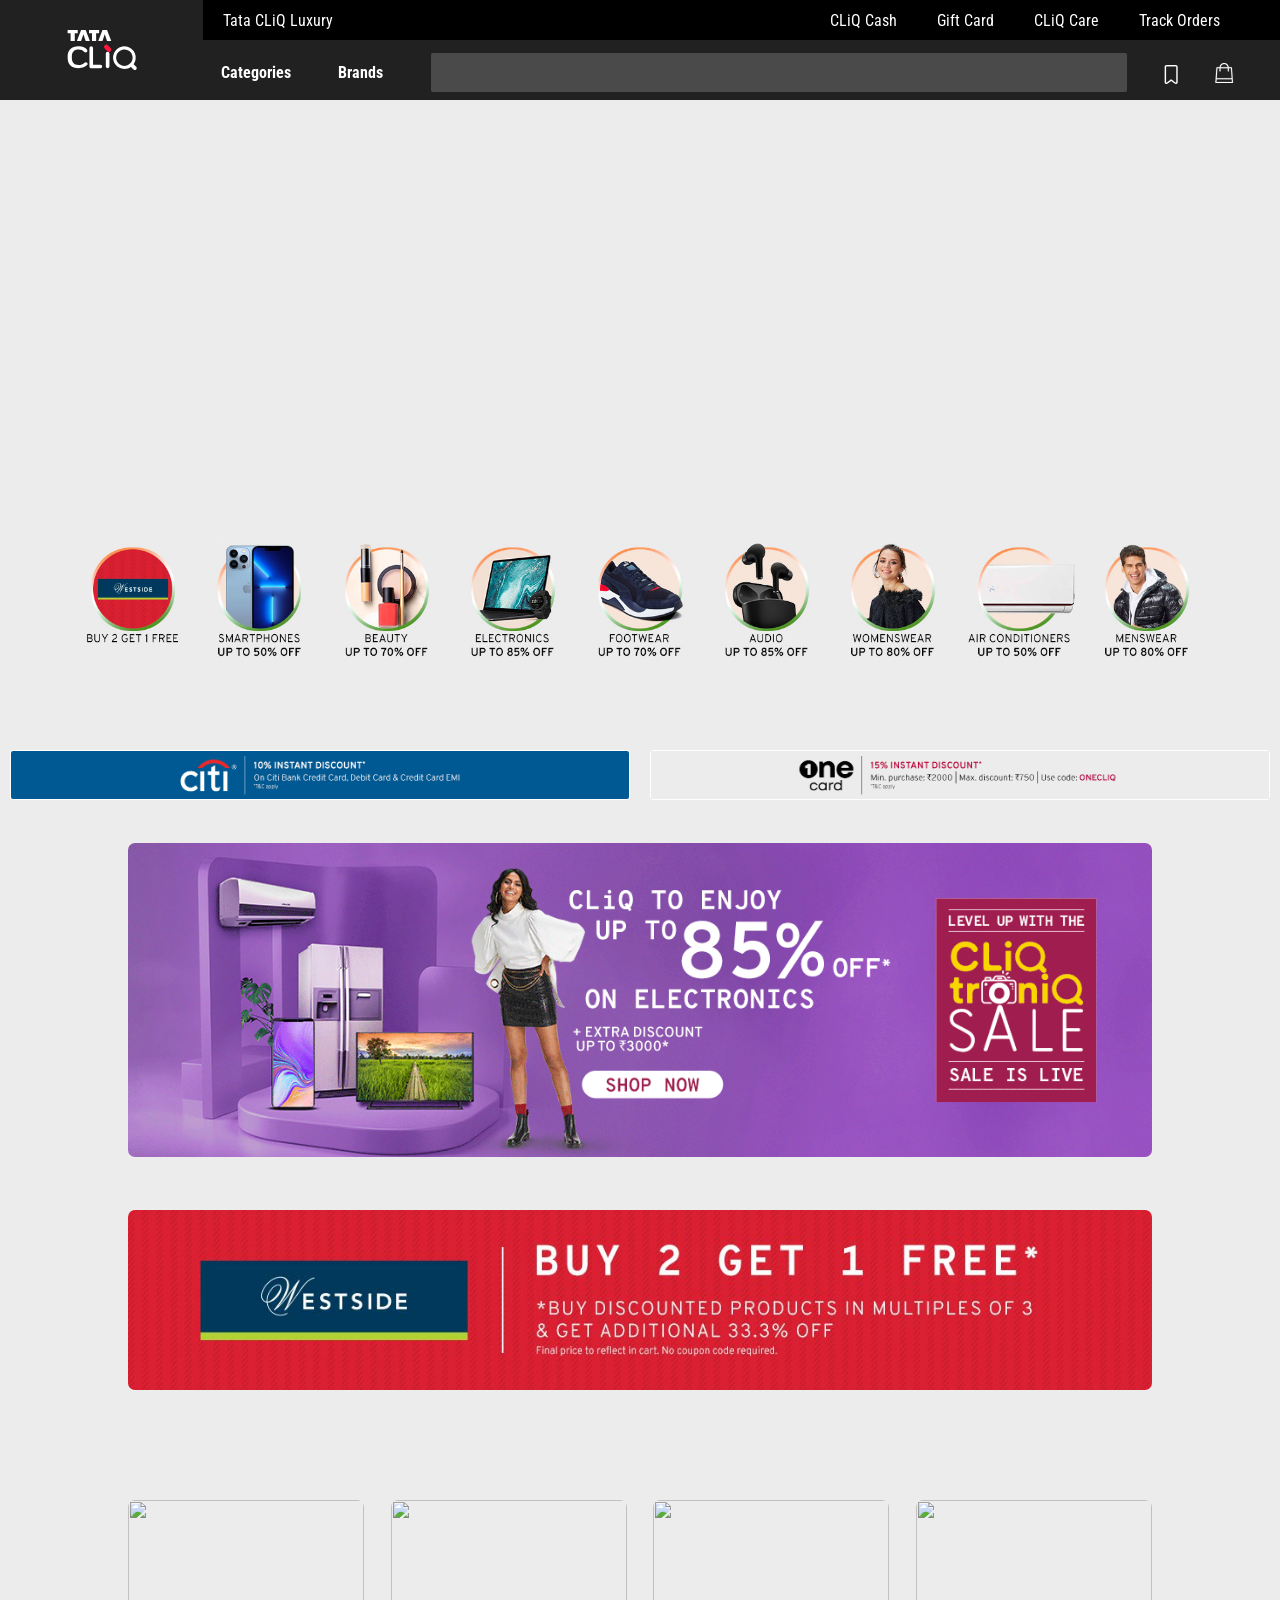
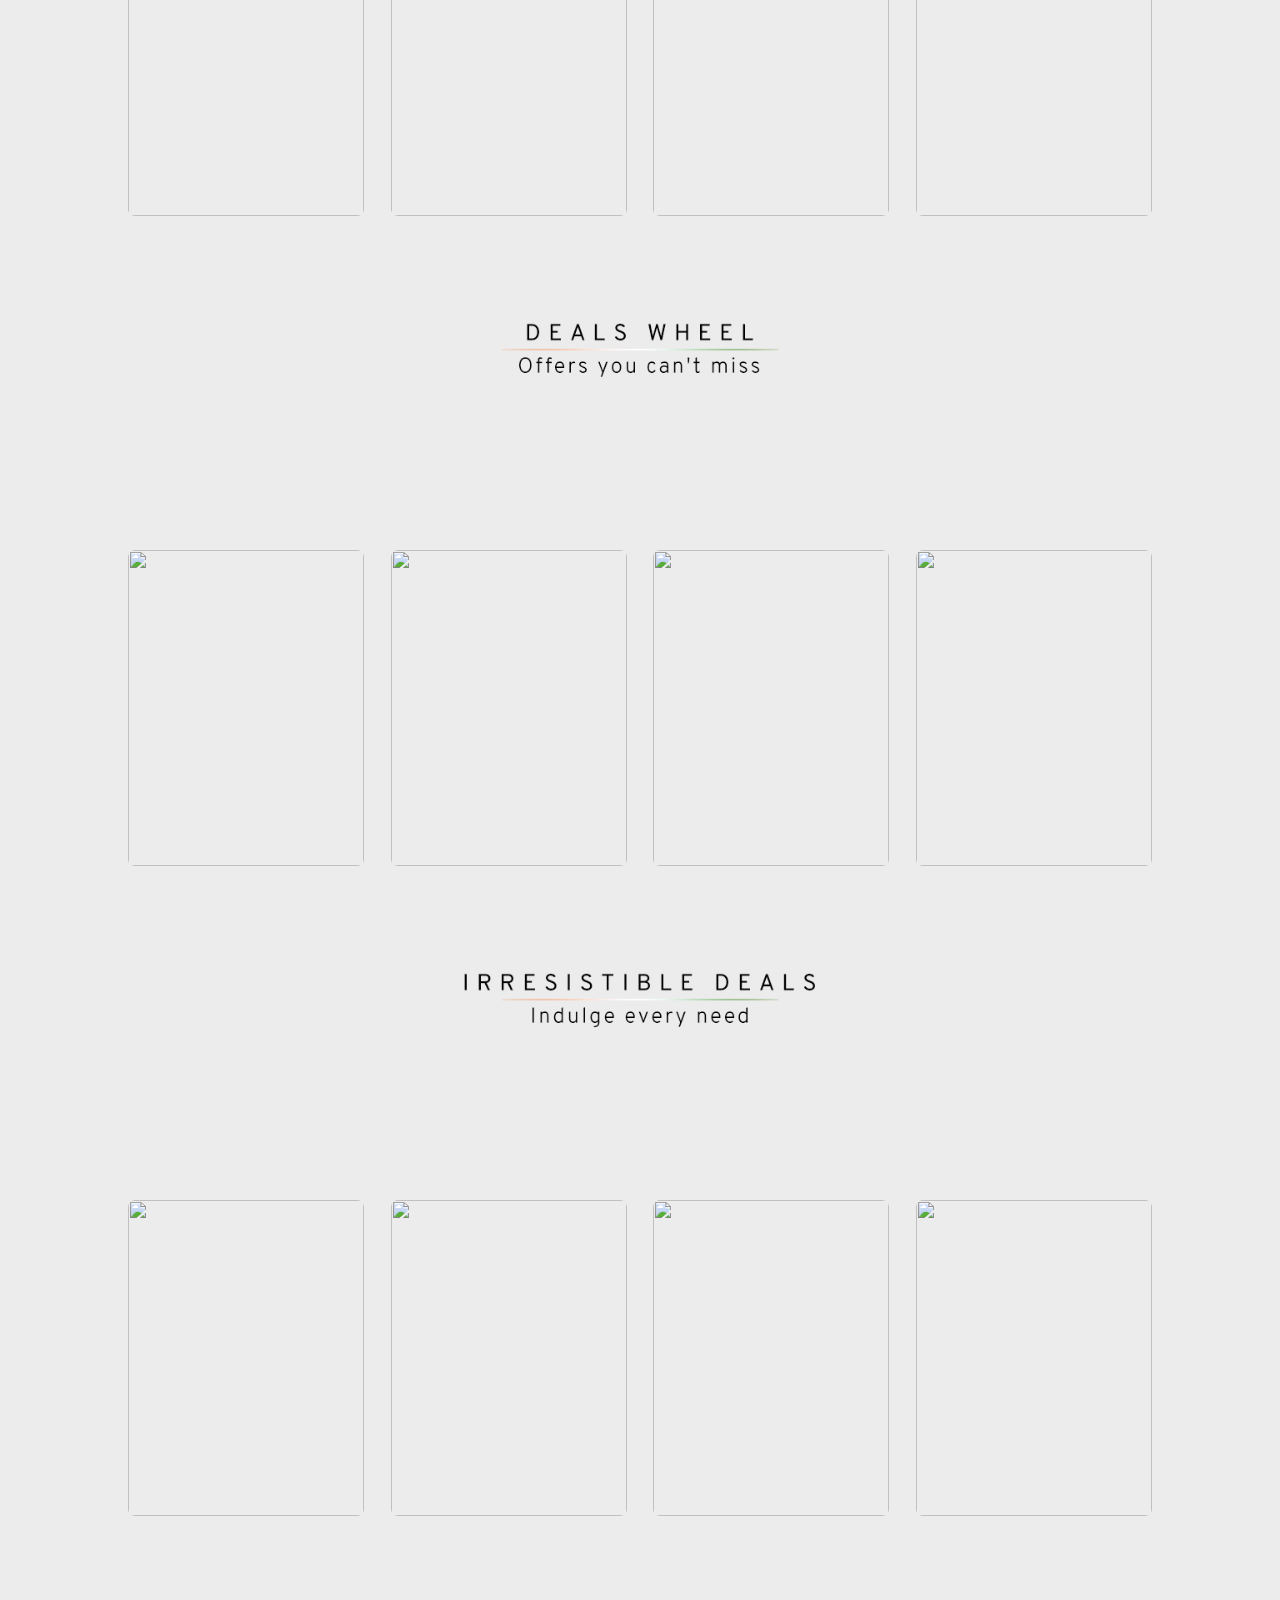
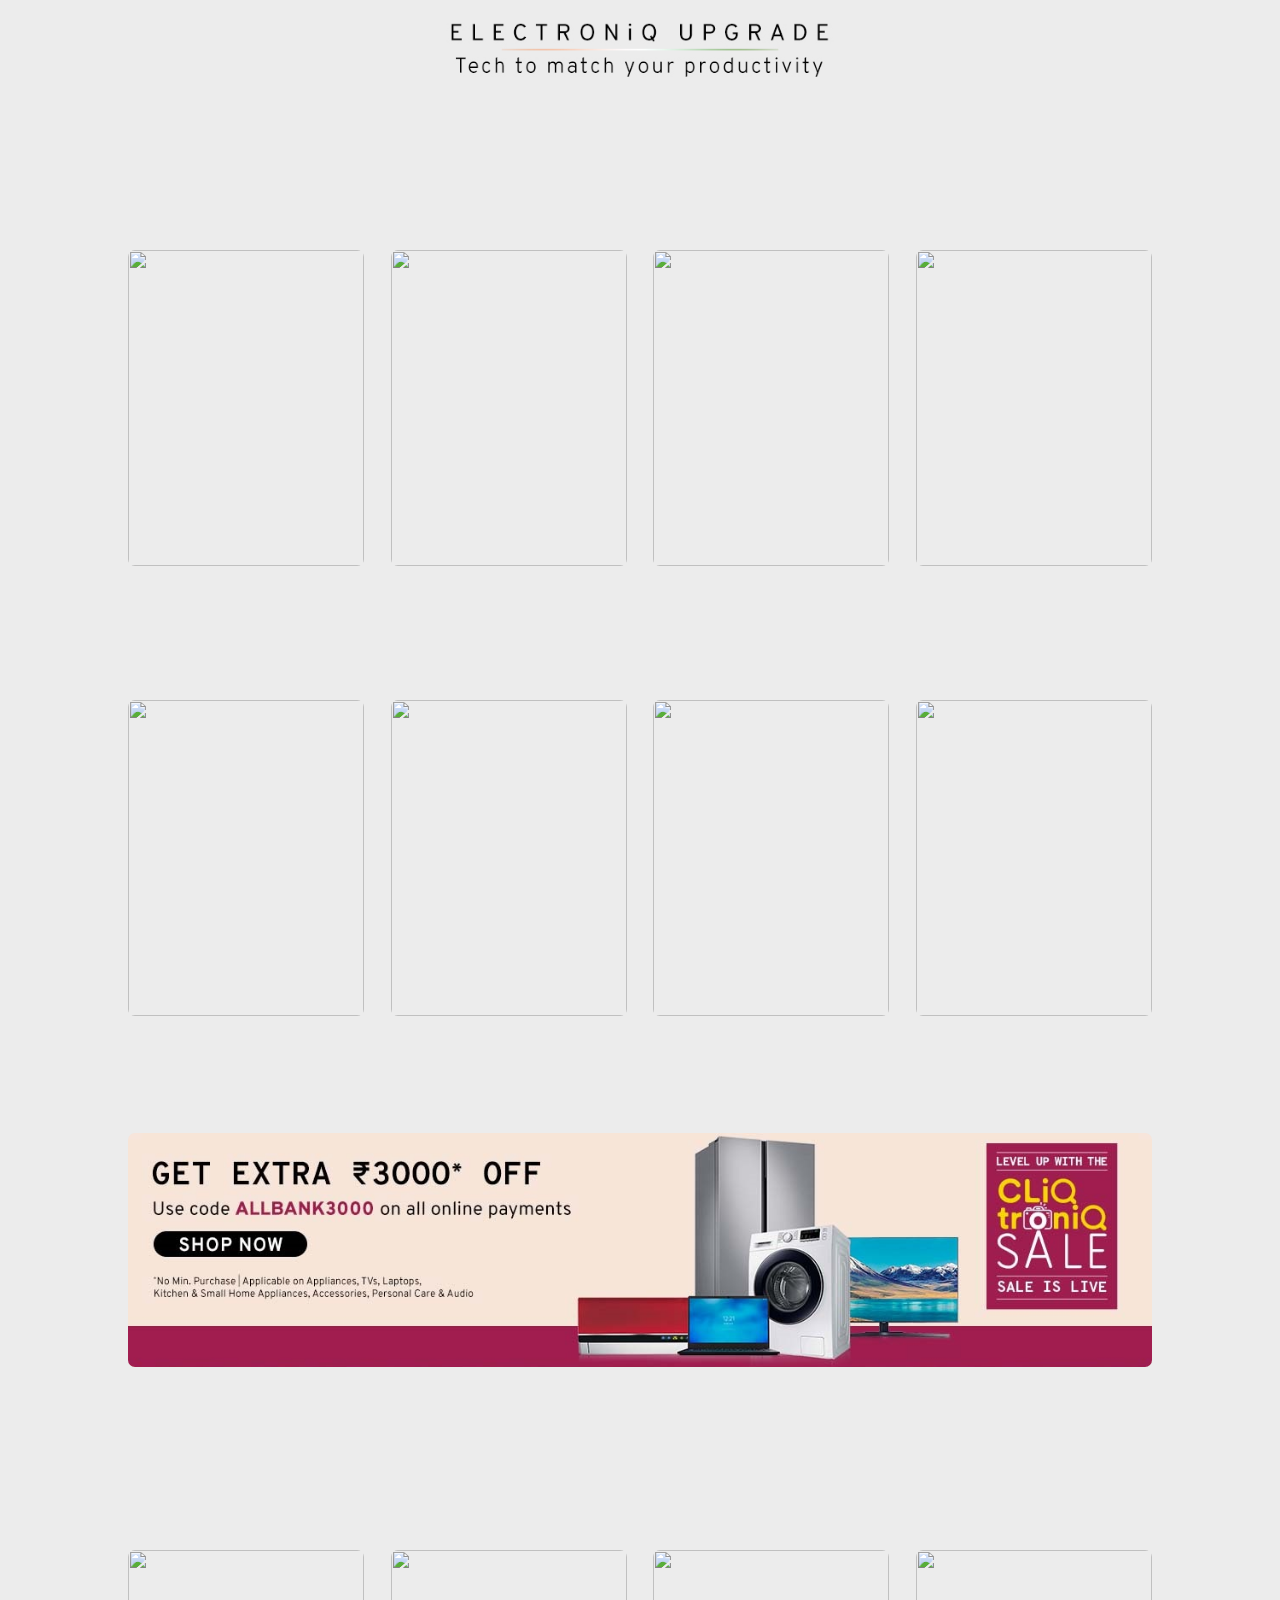
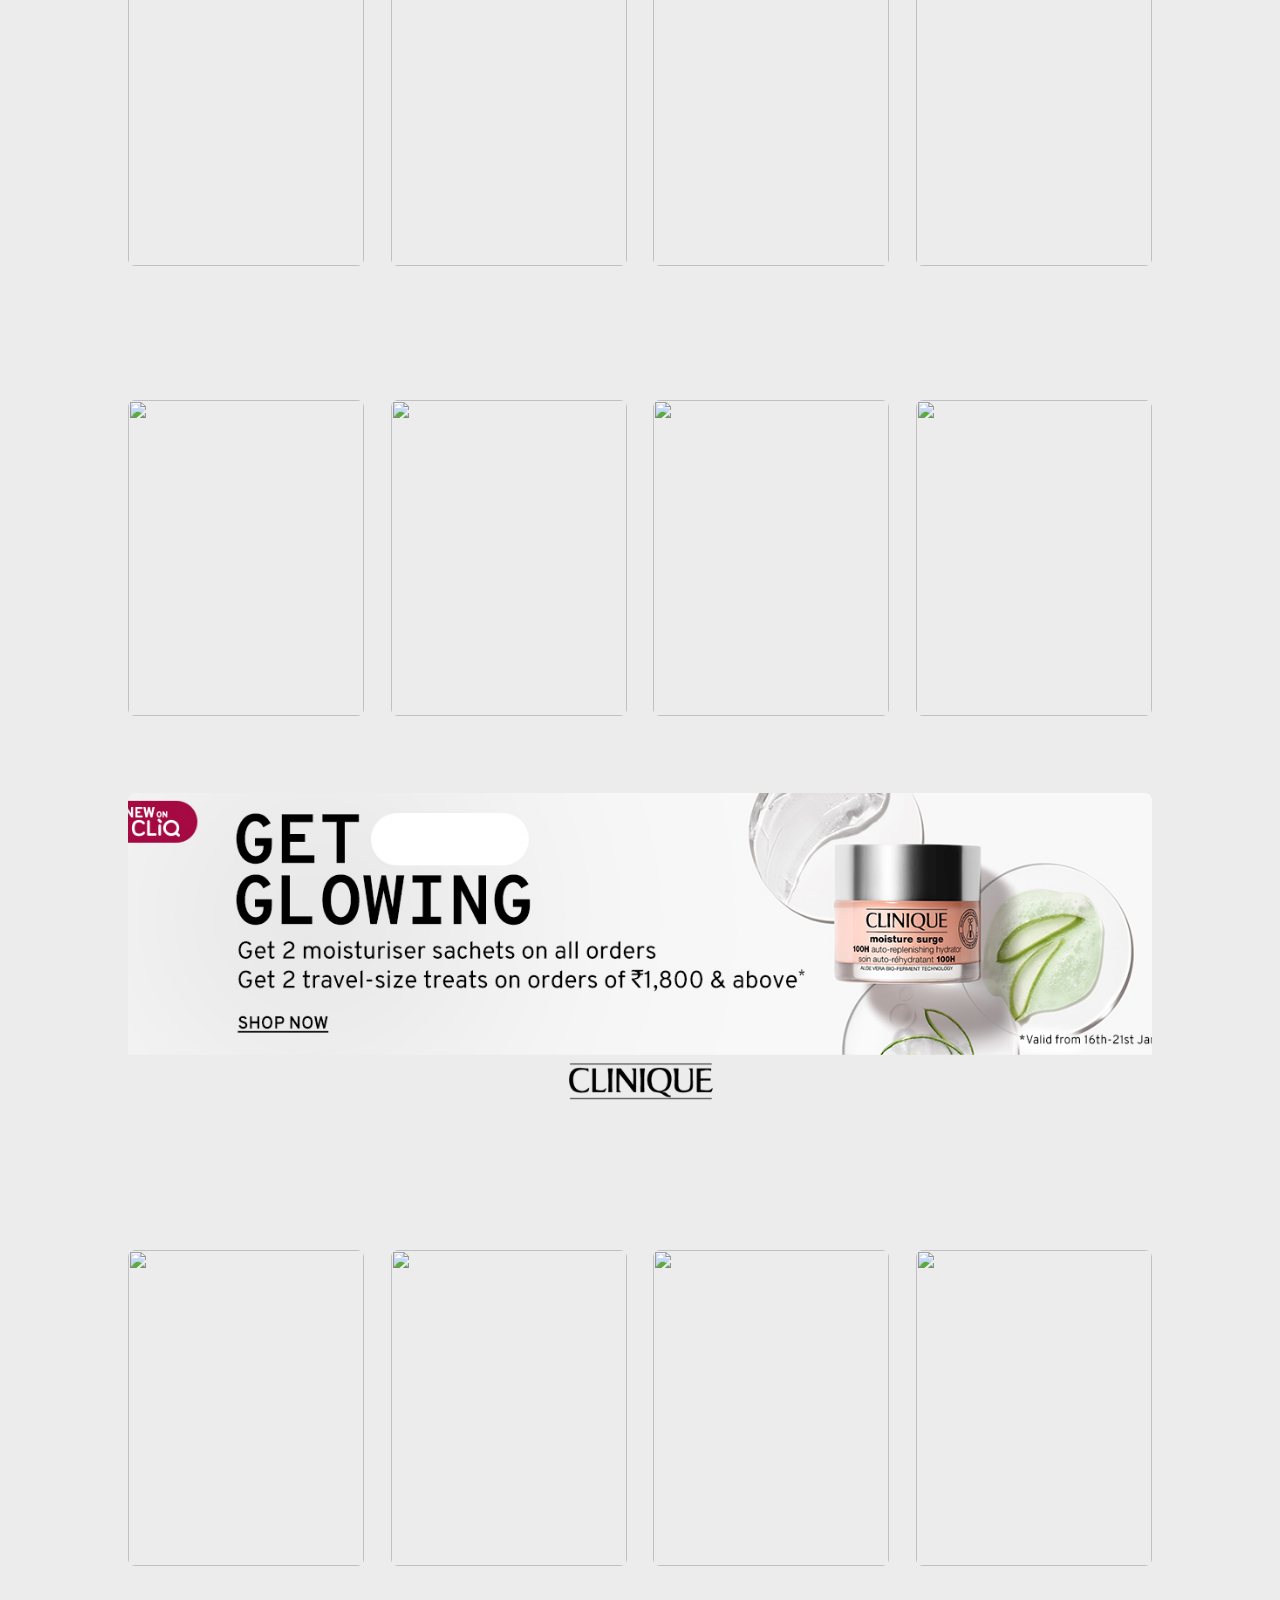
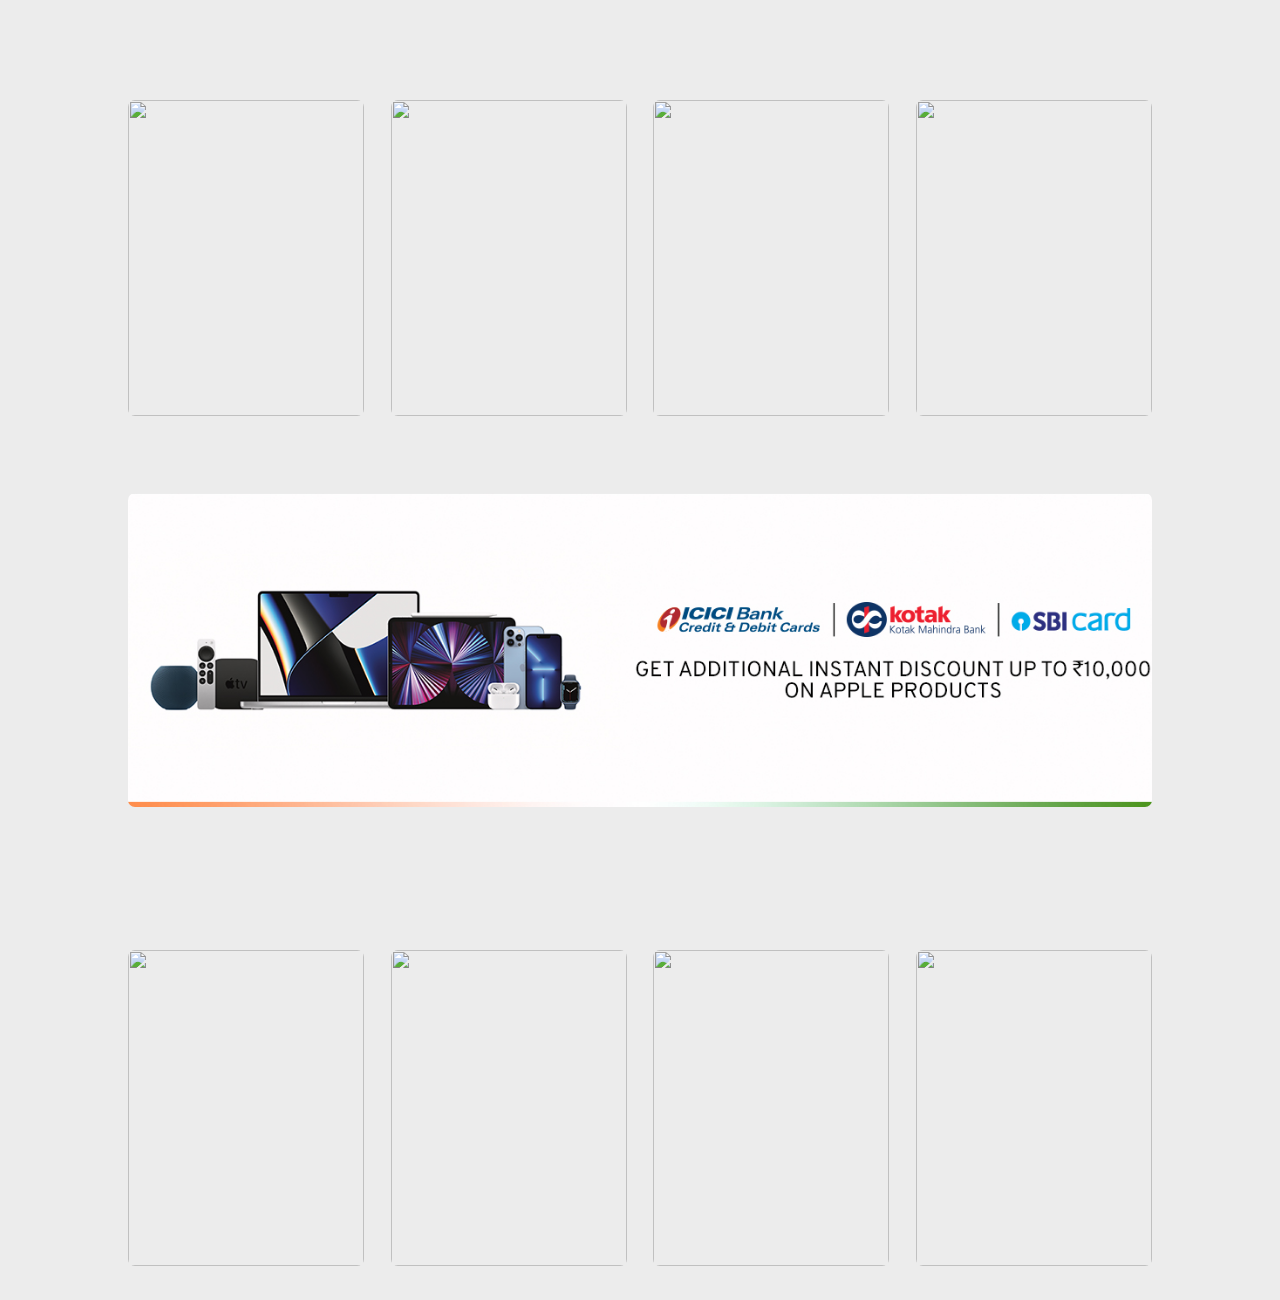
==== commit f0b0f2d7: "second" ====
--- a/tatacliq/index.html
+++ b/tatacliq/index.html
@@ -17,7 +17,7 @@
     <div id="ravfirstbox"></div>
 
     <div id="ravsecondbox">
-        <div class="ravsecondbox1">saurav</div>
+        <div class="ravsecondbox1"></div>
         <div class="ravsecondbox2"></div>
         <div class="ravsecondbox3"></div>
         <div class="ravsecondbox4"></div>
--- a/tatacliq/style/index.css
+++ b/tatacliq/style/index.css
@@ -1,3 +1,7 @@
+body {
+    background-color: rgb(236,236,236);
+}
+
 #ravmain {
     background-color: rgb(236,236,236);
 }
@@ -334,4 +338,47 @@
     background-size: cover;
     background-repeat: no-repeat;
     border-radius: 7px;
+}
+
+@media only screen and (min-width: 638px) and (max-width: 1024px) {
+    #ravgrid1, #ravgrid2, #ravgrid3, #ravgrid4, #ravgrid5, #ravgrid6, #ravgrid7, #ravgrid8, #ravgrid9, #ravgrid10 {
+        width: 100%;
+        grid-template-columns: repeat(2, 1fr);
+    }
+
+    .ravposterm1, .ravposterm2 {
+        width: 700px;
+        height: 70%;
+    }
+
+    #ravgrid5, .ravposterm6, .ravposterm5, .ravposterm4, .ravposterm7, #ravgrid6,#ravgrid7, #ravposterm, #ravgrid8, #ravgrid9, #ravgrid10, .ravposterm3  {
+        display: none;
+    }
+}
+
+
+@media only screen and (min-width: 0px) and (max-width: 638px) {
+    #ravgrid1, #ravgrid2, #ravgrid3, #ravgrid4, #ravgrid5, #ravgrid6, #ravgrid7, #ravgrid8, #ravgrid9, #ravgrid10 {
+        padding: 0;
+        width: 100%;
+        grid-template-columns: repeat(1, 1fr);
+    }
+
+    #ravfirstbox {
+        width: 100%;
+        height: 200px;
+    }
+
+    .ravposterm1, .ravposterm2 {
+        width: 450px;
+        height: 50%;
+    }
+
+    #ravsecondbox {
+        display: none;
+    }
+
+    #ravgrid5, .ravposterm6, .ravposterm5, .ravposterm4, .ravposterm7, #ravgrid6,#ravgrid7, #ravposterm, #ravgrid8, #ravgrid9, #ravgrid10, .ravposterm3  {
+        display: none;
+    }
 }
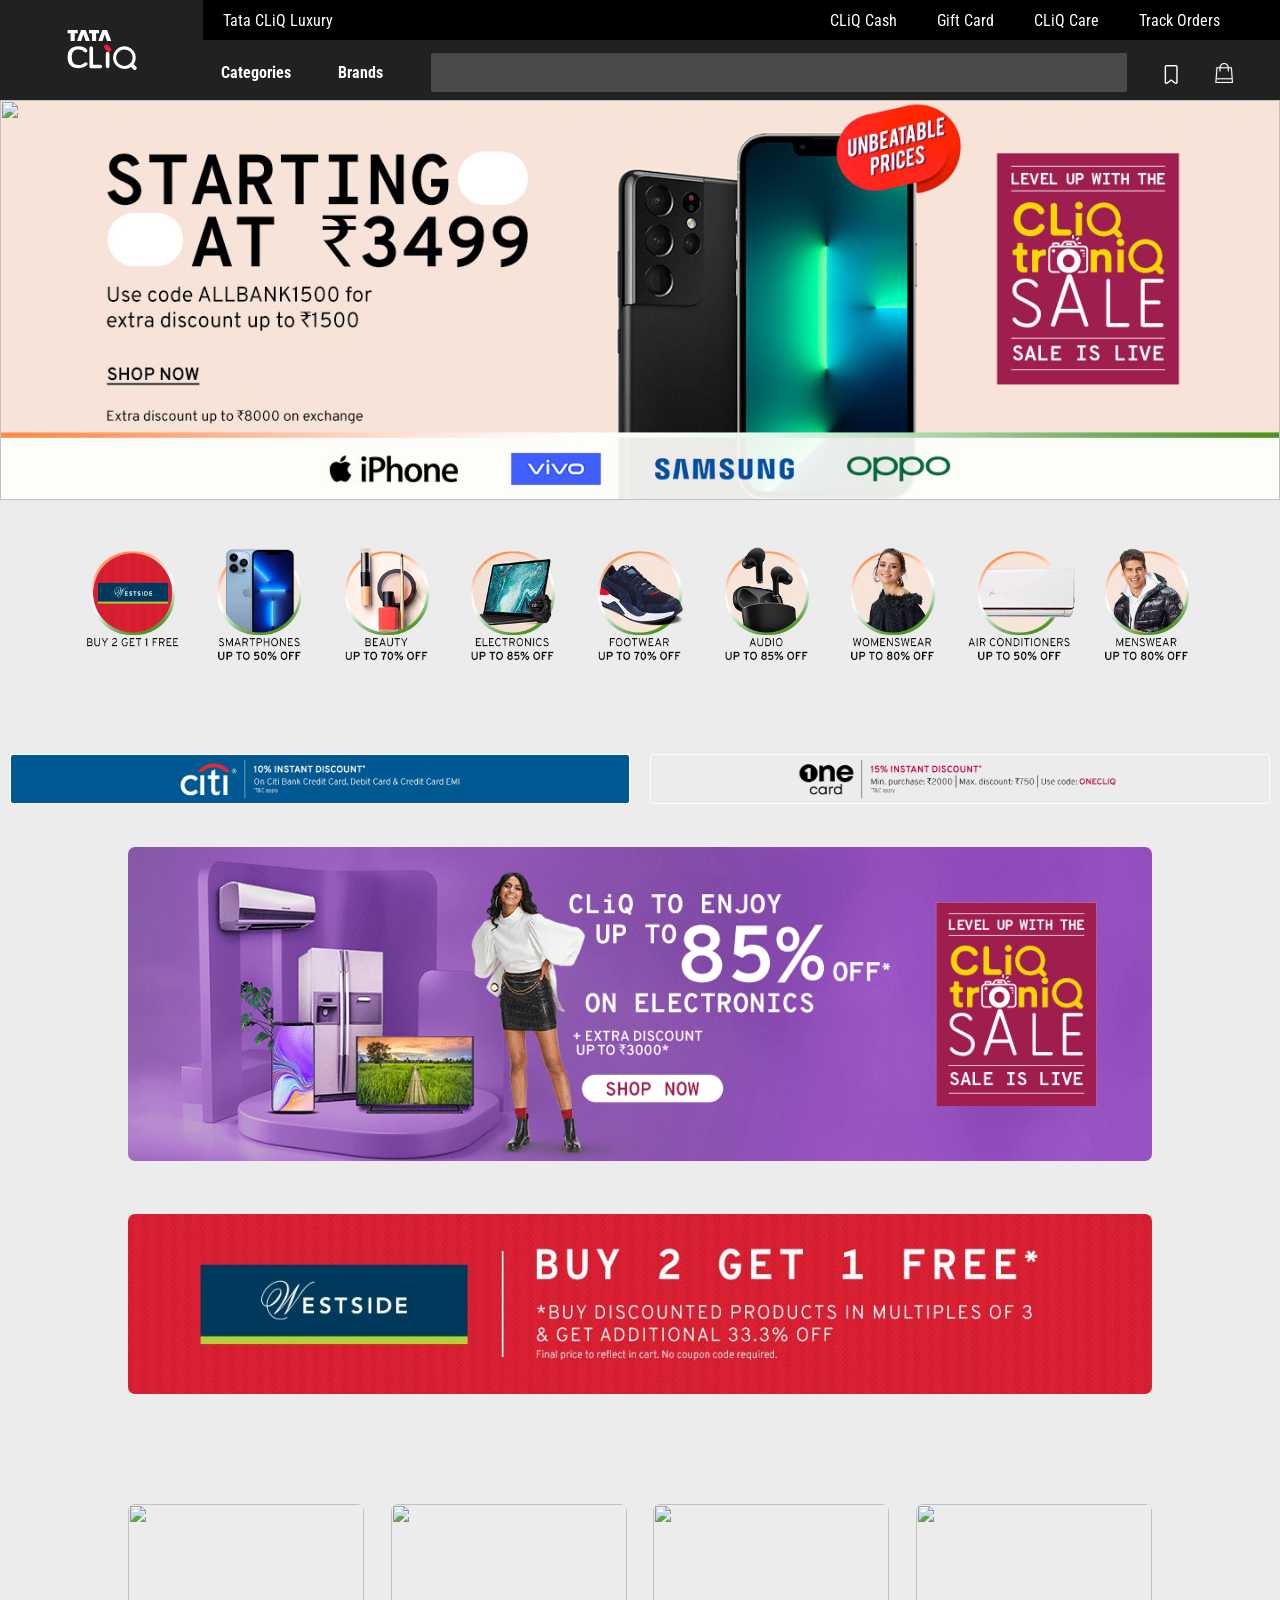
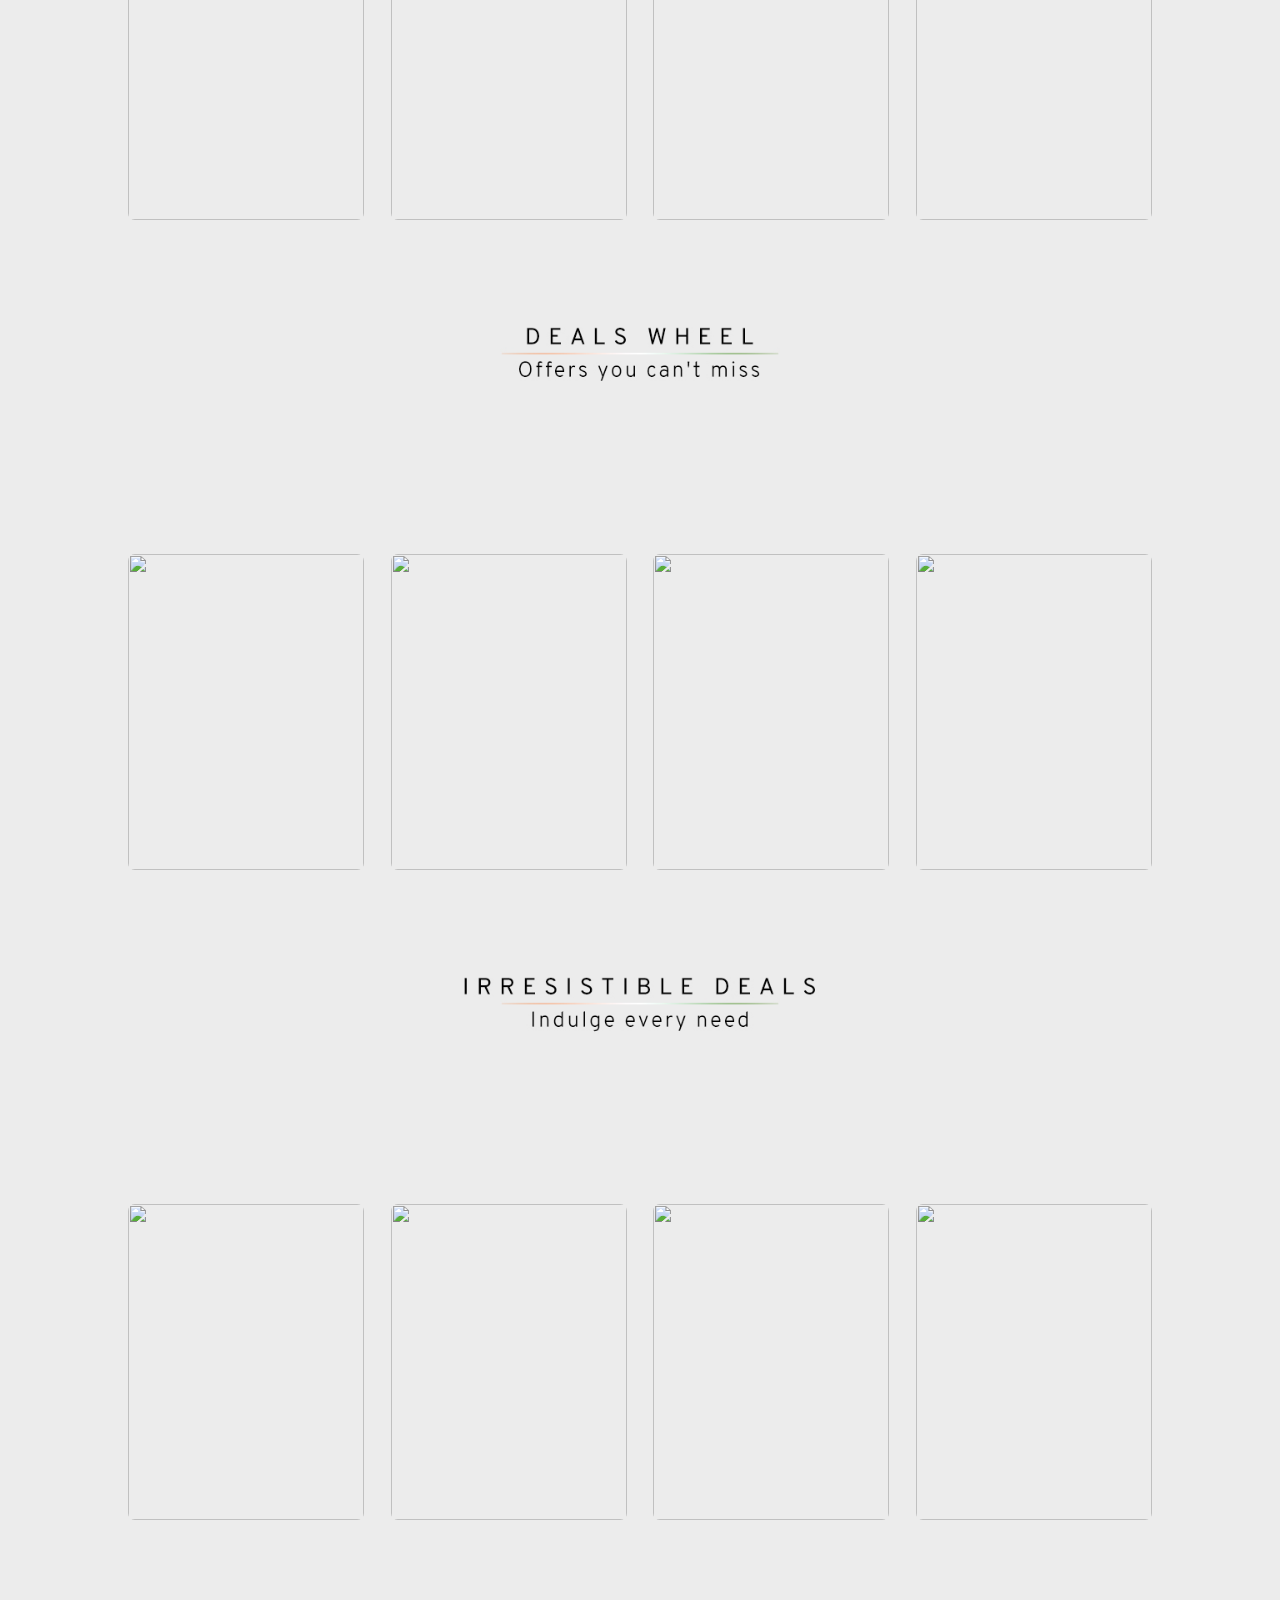
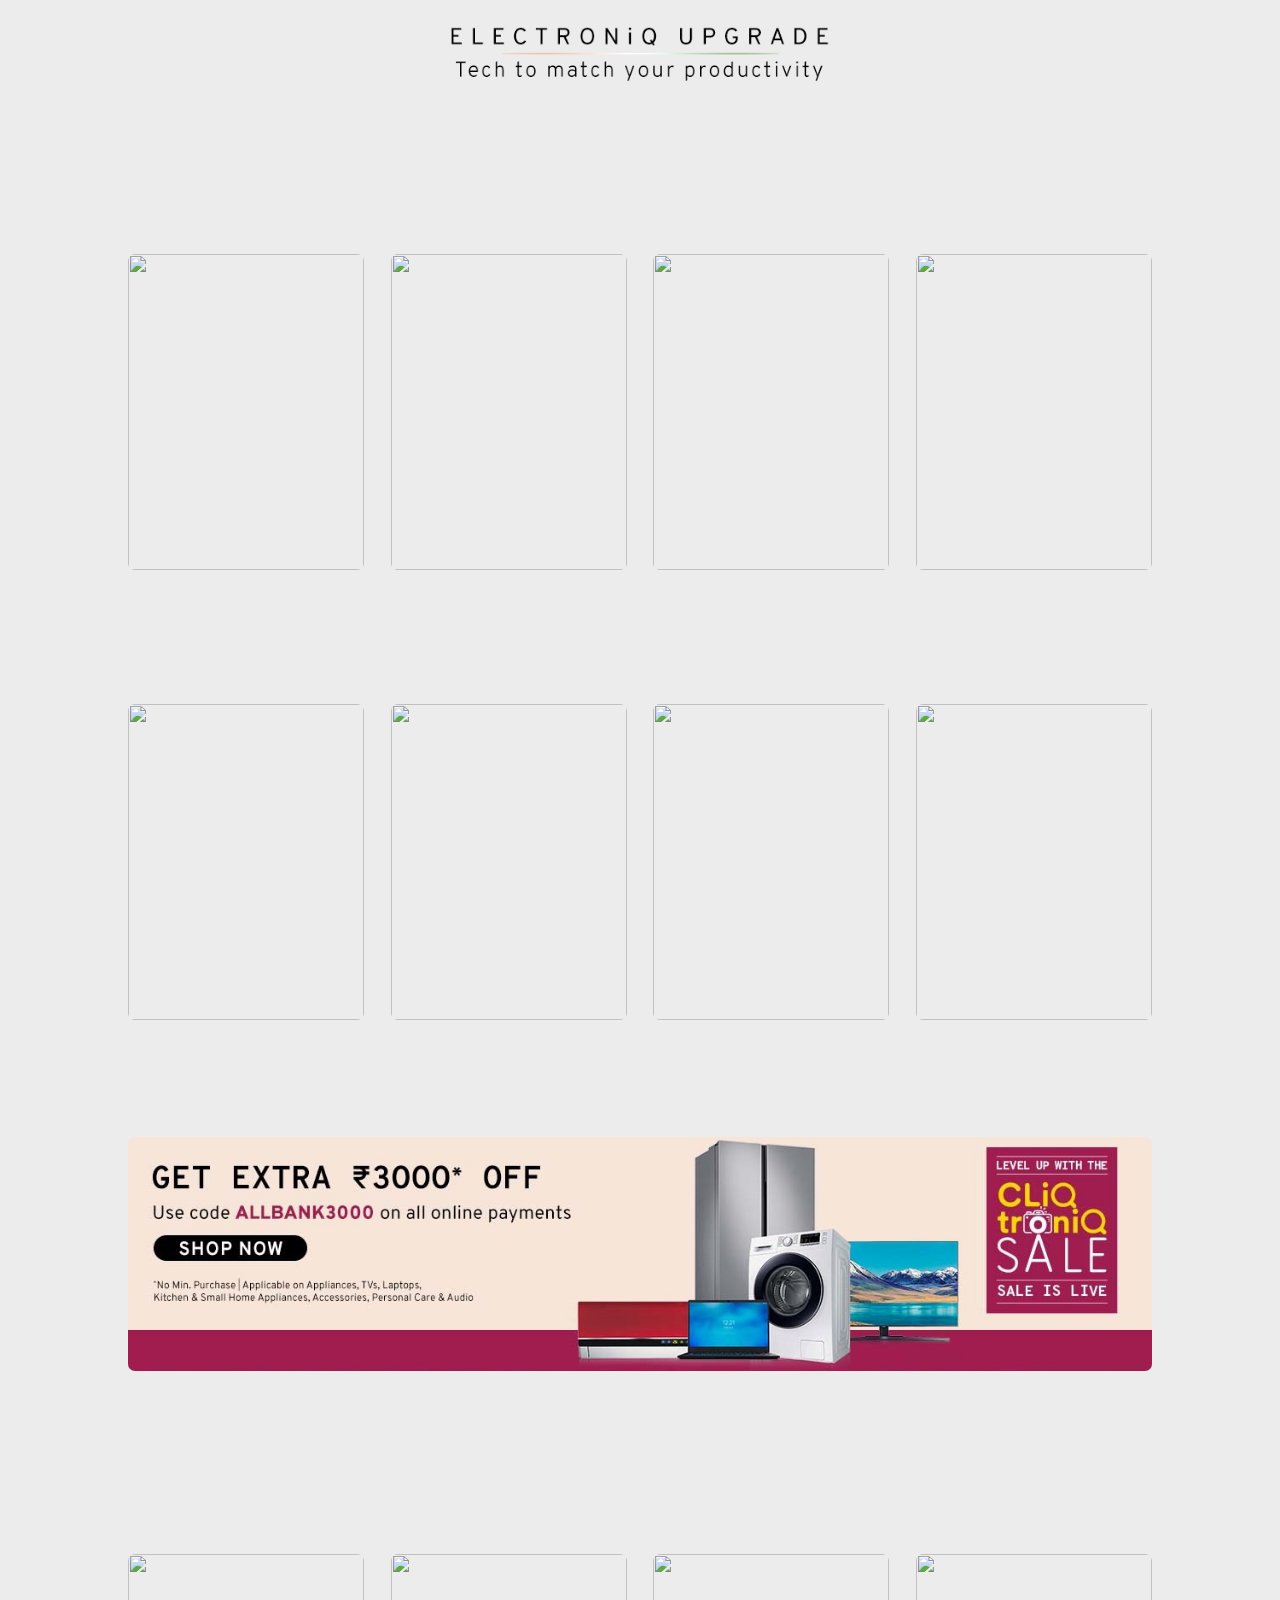
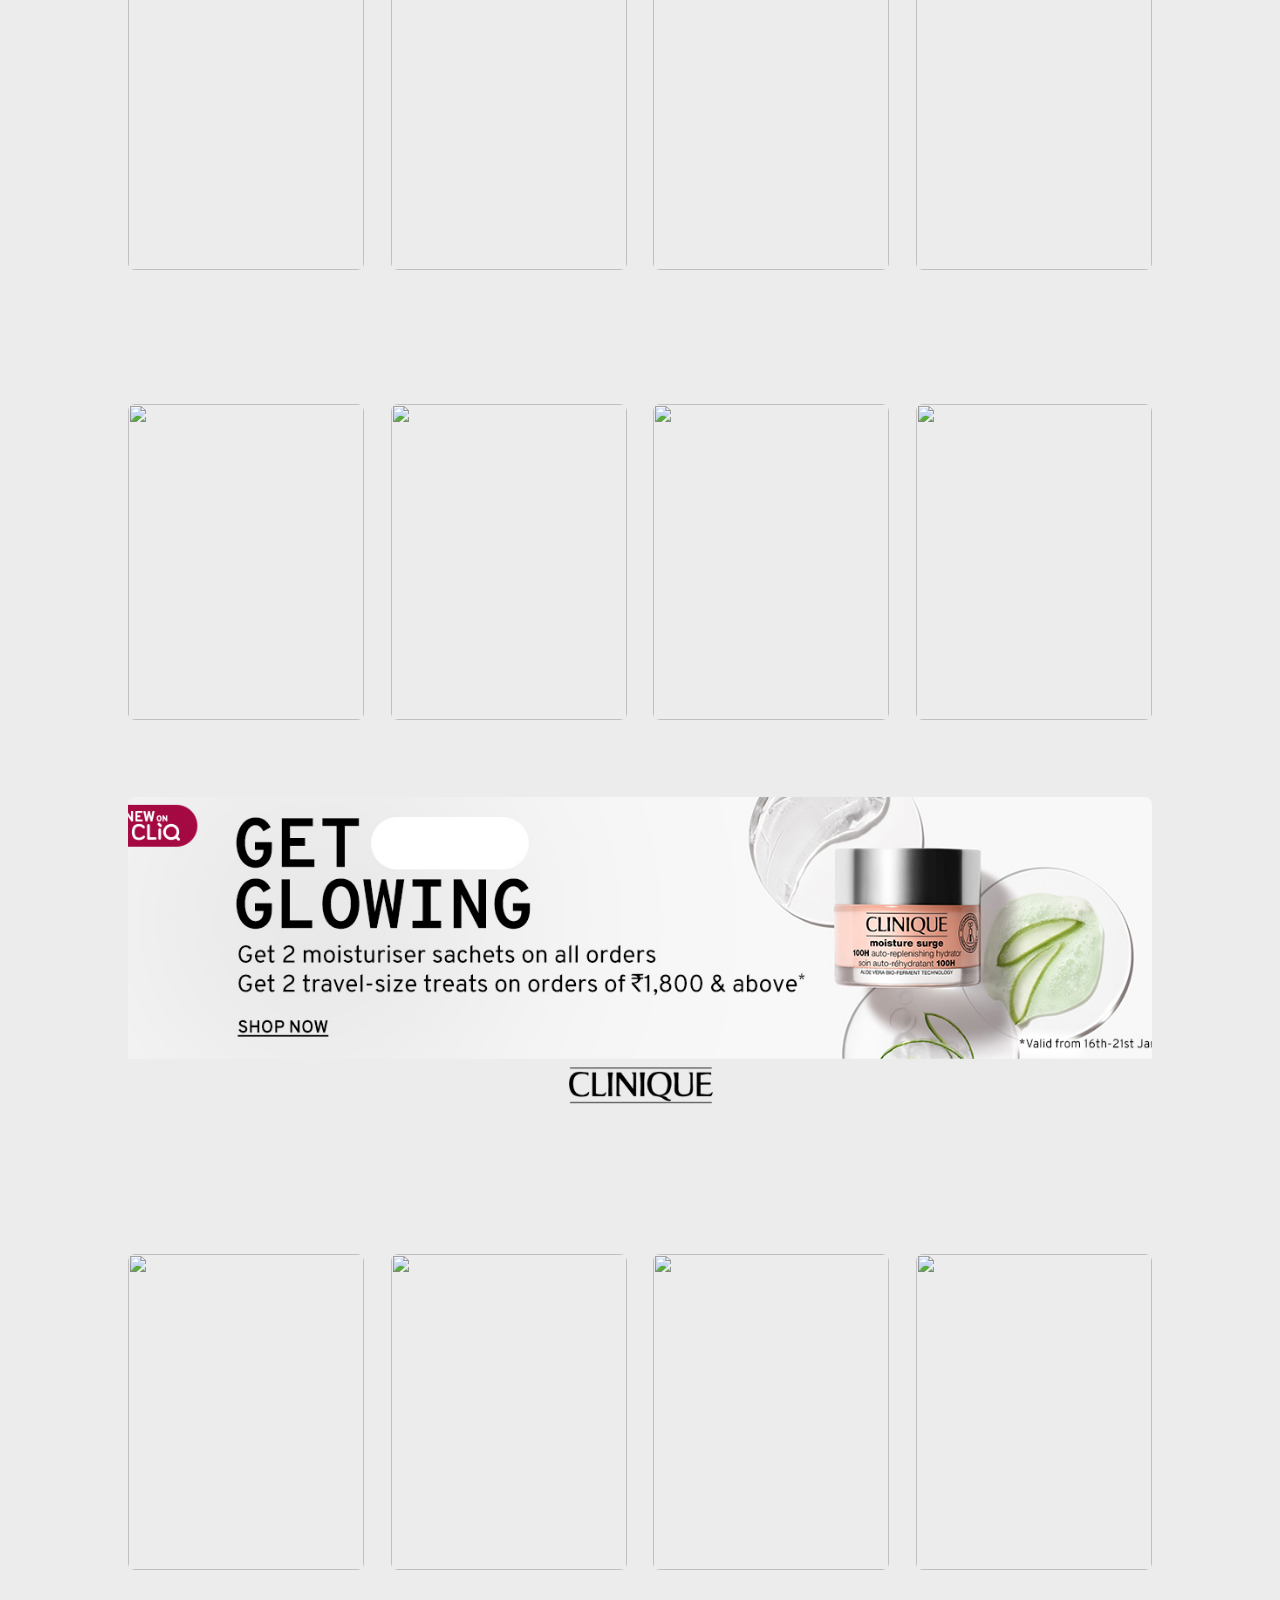
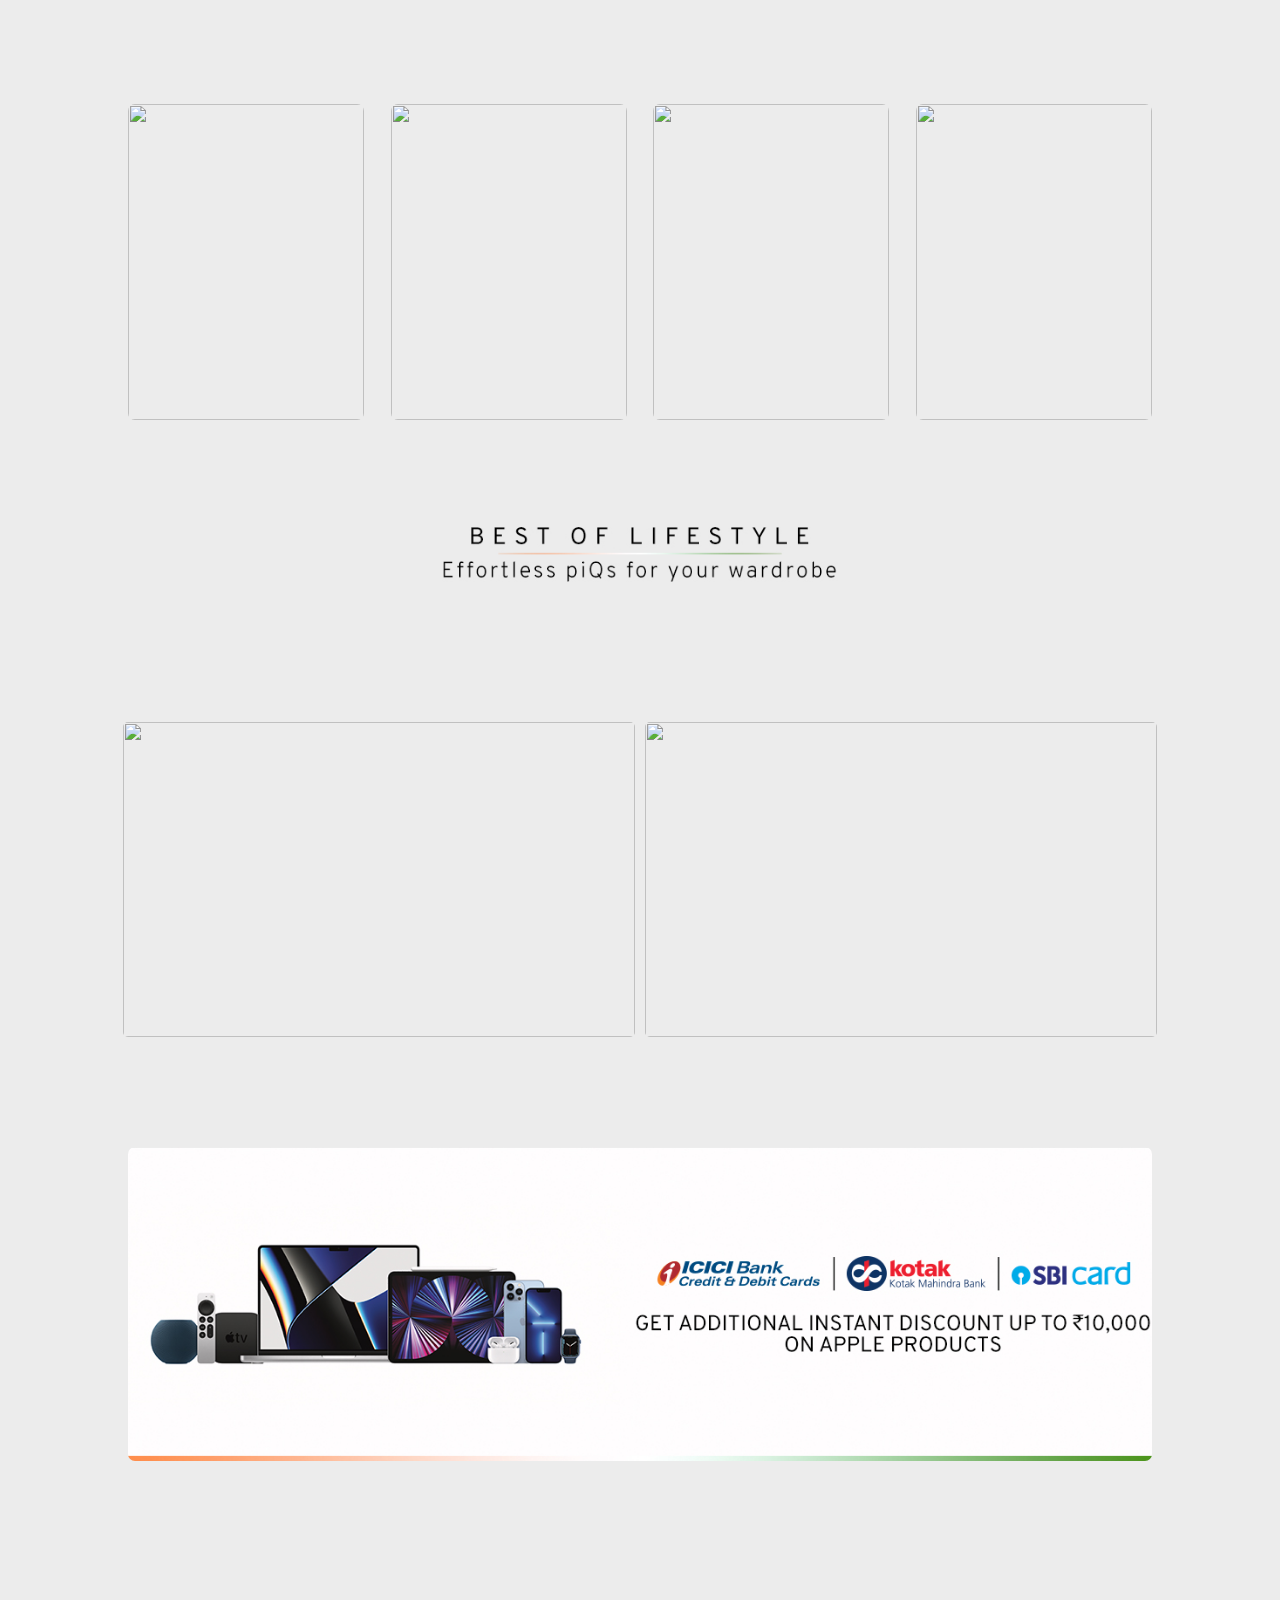
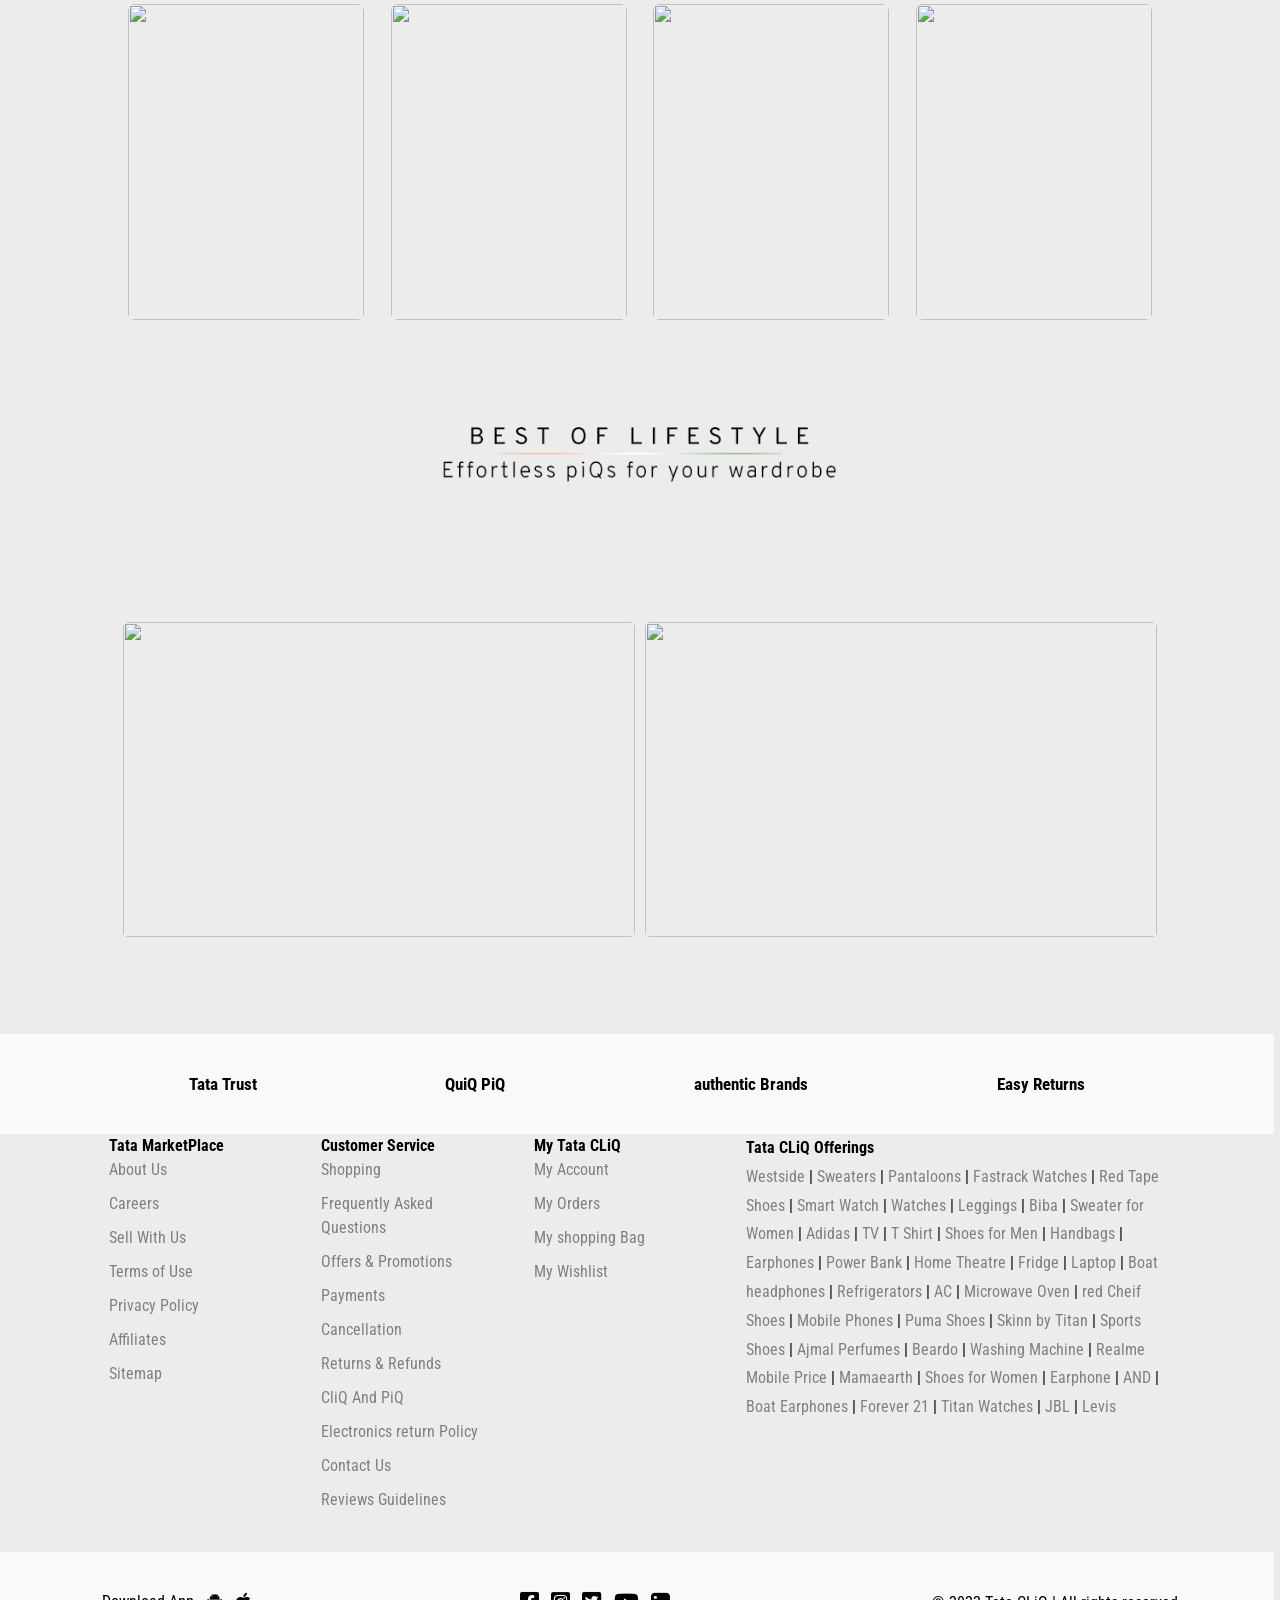
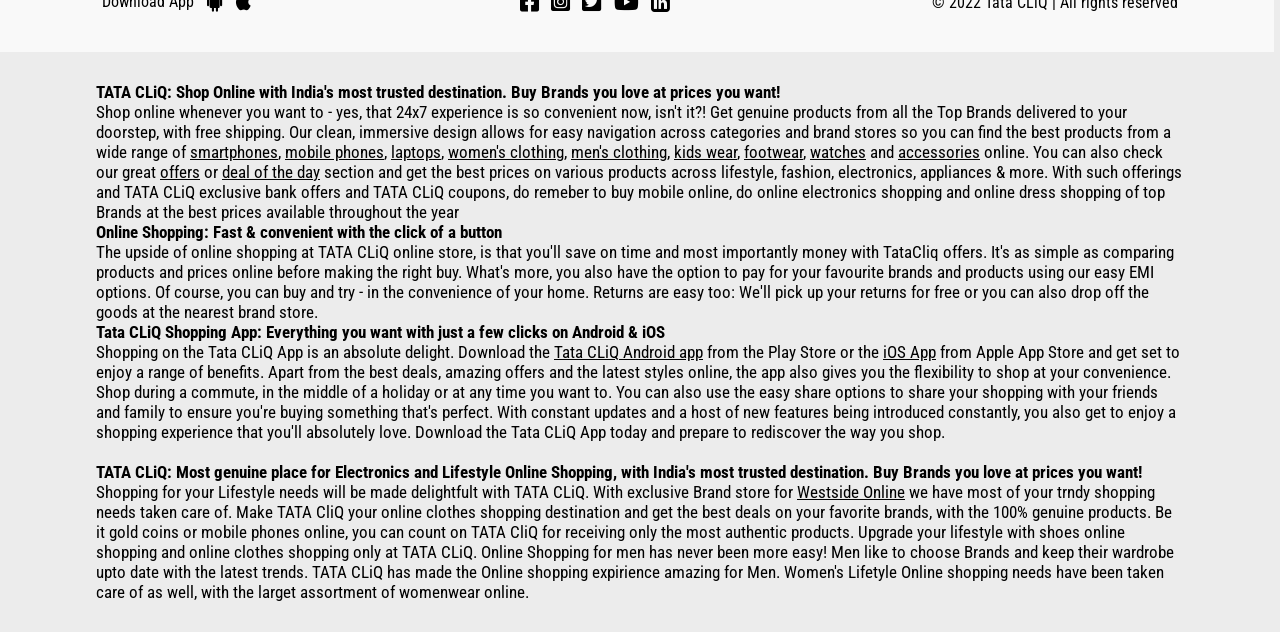
==== commit de2fb07d: "five" ====
--- a/tatacliq/index.html
+++ b/tatacliq/index.html
@@ -4,17 +4,23 @@
     <meta charset="UTF-8">
     <meta http-equiv="X-UA-Compatible" content="IE=edge">
     <meta name="viewport" content="width=device-width, initial-scale=1.0">
+    <link rel="stylesheet" href="https://cdnjs.cloudflare.com/ajax/libs/font-awesome/6.0.0-beta2/css/all.min.css" />
+    <link rel="stylesheet" href="https://cdnjs.cloudflare.com/ajax/libs/font-awesome/4.7.0/css/font-awesome.min.css"/>
     <link rel="stylesheet" href="./style/navbar.css">
     <link rel="stylesheet" href="./style/index.css">
+    <link rel="stylesheet" href="./style/footer.css">
     <title>Document</title>
 </head>
 <body>
+    <div id="all">
     <div id="ravmain">
     <div id="navbar">
         
     </div>
 
-    <div id="ravfirstbox"></div>
+    <div>
+        <img id="ravfirstbox" src="../image/bg1.jpg" width="100%" height="100%">
+    </div>
 
     <div id="ravsecondbox">
         <div class="ravsecondbox1"></div>
@@ -96,13 +102,43 @@
 <div id="ravgrid9">
 
 </div>
-
+<div id="ravposterm2">
+    <div class="ravposterm9"></div>
+</div>
+<!-- display none -->
+<div id="ravtwobox">
+    <div class="ravtwobox1">
+        <img src="../image/shoes.jpg" width="100%" height="100%">
+    </div>
+    <div class="ravtwobox2">
+        <img src="../image/shirts.jpg" width="100%" height="100%">
+    </div>
+</div>
 <div id="ravposterm">
     <div class="ravposterm8"></div>
 </div>
 <div id="ravgrid10">
-
-</div>
+    
+
+</div>
+<div id="ravposterm2">
+    <div class="ravposterm9"></div>
+</div>
+<!-- display none -->
+<div id="ravtwobox">
+    <div class="ravtwobox1">
+        <img src="https://assets.tatacliq.com/medias/sys_master/images/32396678299678.jpg" width="100%" height="100%">
+    </div>
+    <div class="ravtwobox2">
+        
+        <img src="https://assets.tatacliq.com/medias/sys_master/images/32396678496286.jpg" width="100%" height="100%">
+        
+    </div>
+</div>
+</div>
+</div>
+<div id="Foot_container">
+
 </div>
 </body>
 <script src="./script/index.js"></script>
@@ -112,6 +148,11 @@
 
 <script type="module">
     import deliveryOfData from './script/data.js';
+
+    import footer from './components/footer.js';
+    let foot = document.querySelector('#Foot_container');
+
+    foot.innerHTML = footer();
 
     let url = deliveryOfData();
     // console.log(url.line1[0]);
--- a/tatacliq/style/navbar.css
+++ b/tatacliq/style/navbar.css
@@ -39,12 +39,12 @@
     color: #fff;
 }
 
-ul {
+#uldesign {
     list-style: none;
     display: flex;
 }
 
-ul li {
+#uldesign li {
     margin-right: 40px;
     cursor: pointer;
 }
@@ -338,4 +338,12 @@
         background-color: rgb(33,33,33);
         color: red;
     }
+
+    .ravbox1 {
+        display: none;
+    }
+
+    .two3 {
+        display: none;
+    }
 }
--- a/tatacliq/style/index.css
+++ b/tatacliq/style/index.css
@@ -2,6 +2,11 @@
     background-color: rgb(236,236,236);
 }
 
+#all {
+    min-height: 1000px;
+    width: 100%;
+    overflow: hidden;
+}
 #ravmain {
     background-color: rgb(236,236,236);
 }
@@ -340,6 +345,55 @@
     border-radius: 7px;
 }
 
+.ravposterm9 {
+    width: 1024px;
+    height: 60%;
+    background-color: #000;
+    background-image: url(../image/lifestyle.jpg);
+    background-position: center;
+    background-size: cover;
+    background-repeat: no-repeat;
+    border-radius: 7px;
+}
+
+#ravtwobox {
+    width: 100%;
+    height: 450px;
+    /* background-color: red; */
+    display: flex;
+    justify-content: center;
+    align-items: center;
+    
+}
+
+.ravtwobox1 {
+    width: 40%;
+    height: 70%;
+    /* background-color: yellow; */
+    margin-right: 5px;
+    border-radius: 5px;
+    overflow: hidden;
+    transition: all .2s ease-in-out;
+}
+
+.ravtwobox1:hover {
+    transform: scale(1.01);
+}
+
+.ravtwobox2 {
+    width: 40%;
+    height: 70%;
+    /* background-color: tomato; */
+    margin-left: 5px;
+    border-radius: 5px;
+    overflow: hidden;
+    transition: all .2s ease-in-out;
+}
+
+.ravtwobox2:hover {
+    transform: scale(1.01);
+}
+
 @media only screen and (min-width: 638px) and (max-width: 1024px) {
     #ravgrid1, #ravgrid2, #ravgrid3, #ravgrid4, #ravgrid5, #ravgrid6, #ravgrid7, #ravgrid8, #ravgrid9, #ravgrid10 {
         width: 100%;
@@ -353,6 +407,25 @@
 
     #ravgrid5, .ravposterm6, .ravposterm5, .ravposterm4, .ravposterm7, #ravgrid6,#ravgrid7, #ravposterm, #ravgrid8, #ravgrid9, #ravgrid10, .ravposterm3  {
         display: none;
+    }
+
+    #ravtwobox, .ravposterm9 {
+        display: none;
+    }
+
+
+    /* #ravfirstbox {
+        width: 100%;
+        height: 300px;
+        /* background-color: red; */
+        /* background-position: center;
+        background-size: cover;
+        background-repeat: no-repeat; */
+    /* }  */
+
+    #ravfirstbox {
+        width: 100%;
+        height: 300px;
     }
 }
 
@@ -366,7 +439,11 @@
 
     #ravfirstbox {
         width: 100%;
-        height: 200px;
+        height: 240px;
+    }
+
+    #ravtwobox, .ravposterm9 {
+        display: none;
     }
 
     .ravposterm1, .ravposterm2 {
--- a/tatacliq/style/footer.css
+++ b/tatacliq/style/footer.css
@@ -0,0 +1,110 @@
+@import url('https://fonts.googleapis.com/css2?family=Lato:wght@300;400;700&family=Poppins:wght@200;400;500;600&family=Roboto+Condensed:wght@300;400&display=swap');
+
+
+        #footer{
+            width: 99.50%;
+            height: auto;
+            background-color: #f9f9f9;
+            margin-top: 30px;
+            font-family: 'Lato', sans-serif;
+font-family: 'Poppins', sans-serif;
+font-family: 'Roboto Condensed', sans-serif;
+        }
+        #foot{
+            width: 85%;
+            height: auto;
+            margin: auto;
+            font-size: 17px;
+            margin-top: 30px;
+            line-height: 20px;   
+            margin-bottom: 30px;
+        }
+        a{
+            color: black;
+        }
+        #foot_top{
+            width: 85%;
+            margin: auto;
+            height: 100px;
+            display: flex;
+            justify-content: space-between;
+            align-items: center;
+        }
+       
+        #foot_top > #app{
+            display: flex;
+            justify-content: space-around;
+            width: 15%;
+        }
+        #foot_top > #icon{
+            display: flex;
+            justify-content: space-around;
+            width: 15%;
+        }
+        #tata{
+            width: 90%;
+        }
+        #list{
+            width: 83%;
+            margin: auto;
+            display: grid;
+            grid-template-columns: repeat(4, 20%);
+          }
+          #list > #box1{
+              width: 80%;
+              line-height: 150%;
+          }
+          #list > #box2{
+              width: 80%;
+              line-height: 150%;
+          }
+          #list > #box3{
+              width: 80%;
+              line-height: 150%;
+          }
+          #list > #box4{
+              width: 195%;
+              line-height: 180%;
+      
+          }
+          .list-unstyled {
+            padding-left: 0;
+            list-style: none;
+        }
+        .list-unstyled>li{
+            padding-bottom: 10px;
+        }
+        .list-unstyled>li>a{
+            color: grey;
+            text-decoration: none;
+        }
+        #details{
+            width: 99.50%;
+            background-color: #f9f9f9;
+            margin-top: 30px;
+            height: 100px;
+          }
+          #flex{
+              display: flex;
+              margin: auto;
+              justify-content: space-evenly;
+          }
+          #flex > h4{
+              margin-top: 40px;
+              font-size: 17px;
+          }
+         
+
+          
+@media only screen and (min-width: 638px) and (max-width: 1024px) {
+    #list {
+        display: none;
+    }
+}
+
+
+@media only screen and (min-width: 0px) and (max-width: 638px) {
+    #list, #details, #foot_top {
+        display: none;
+    }
+}
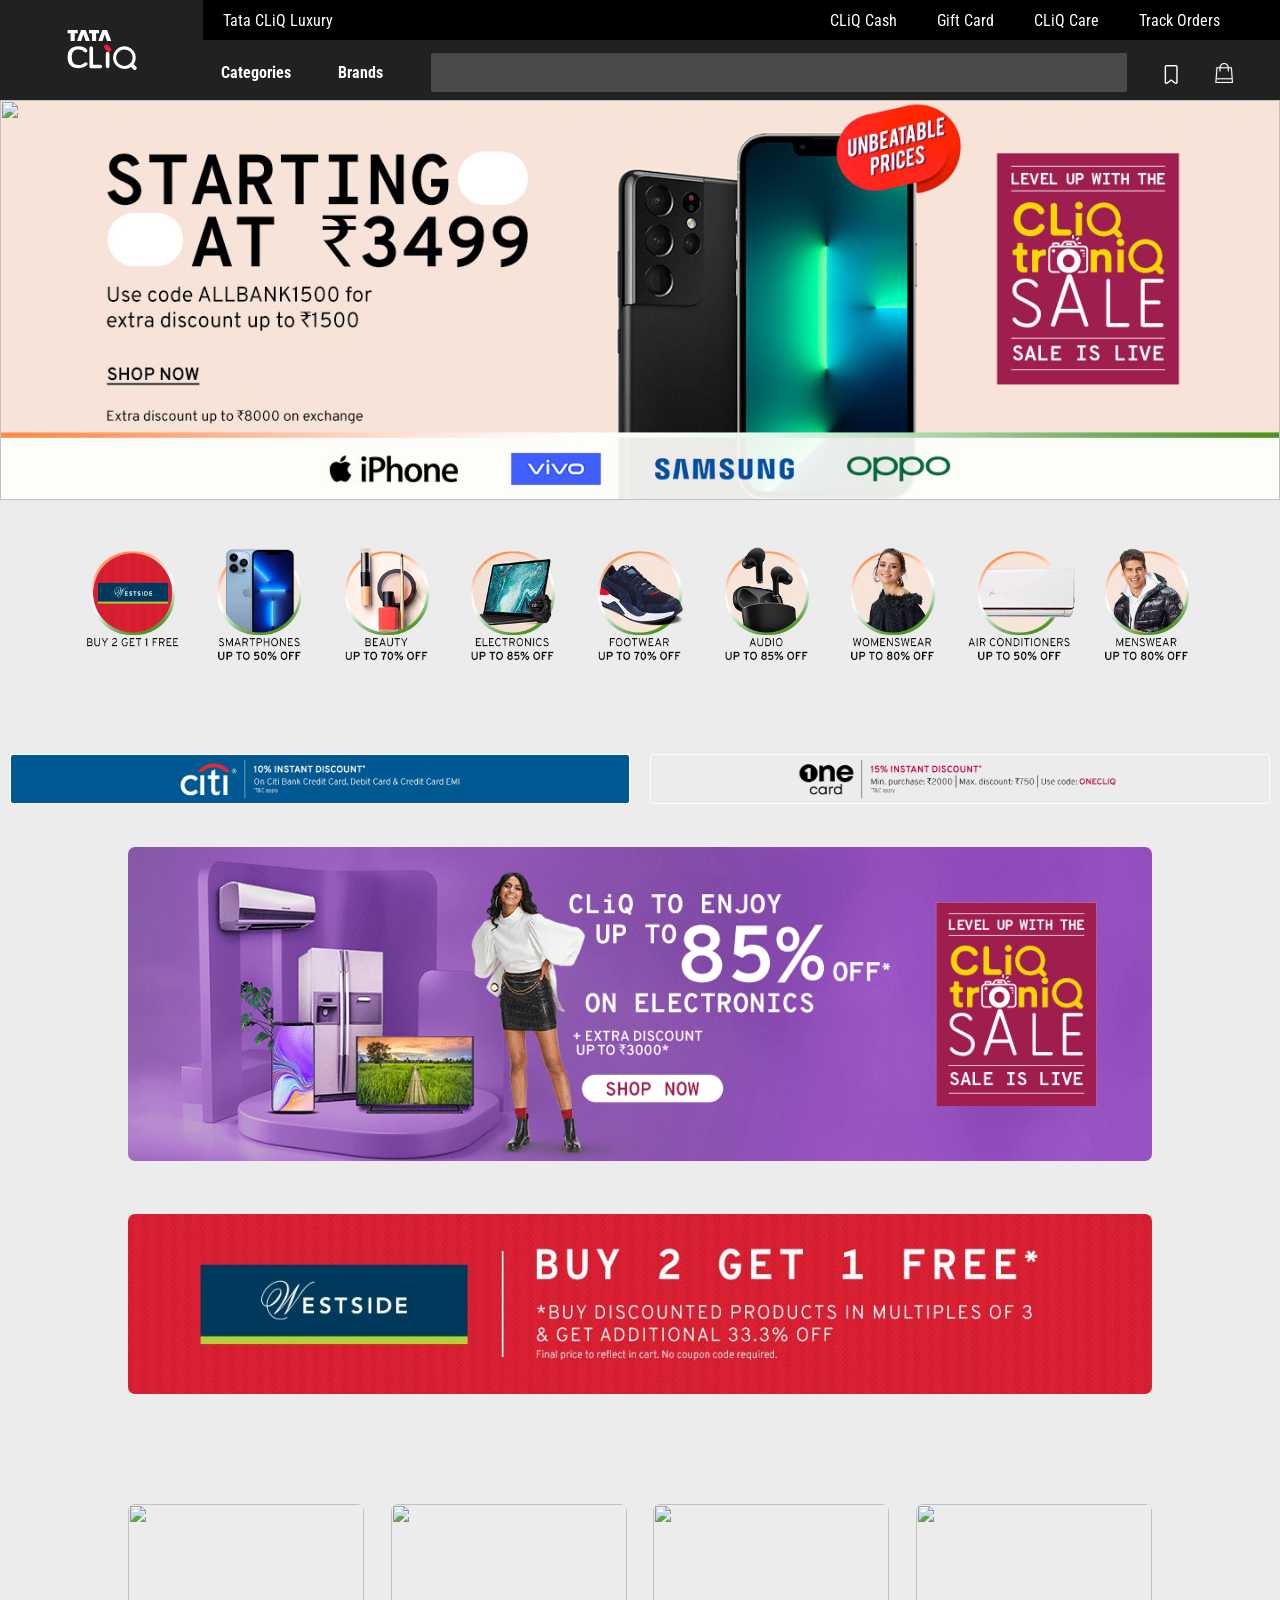
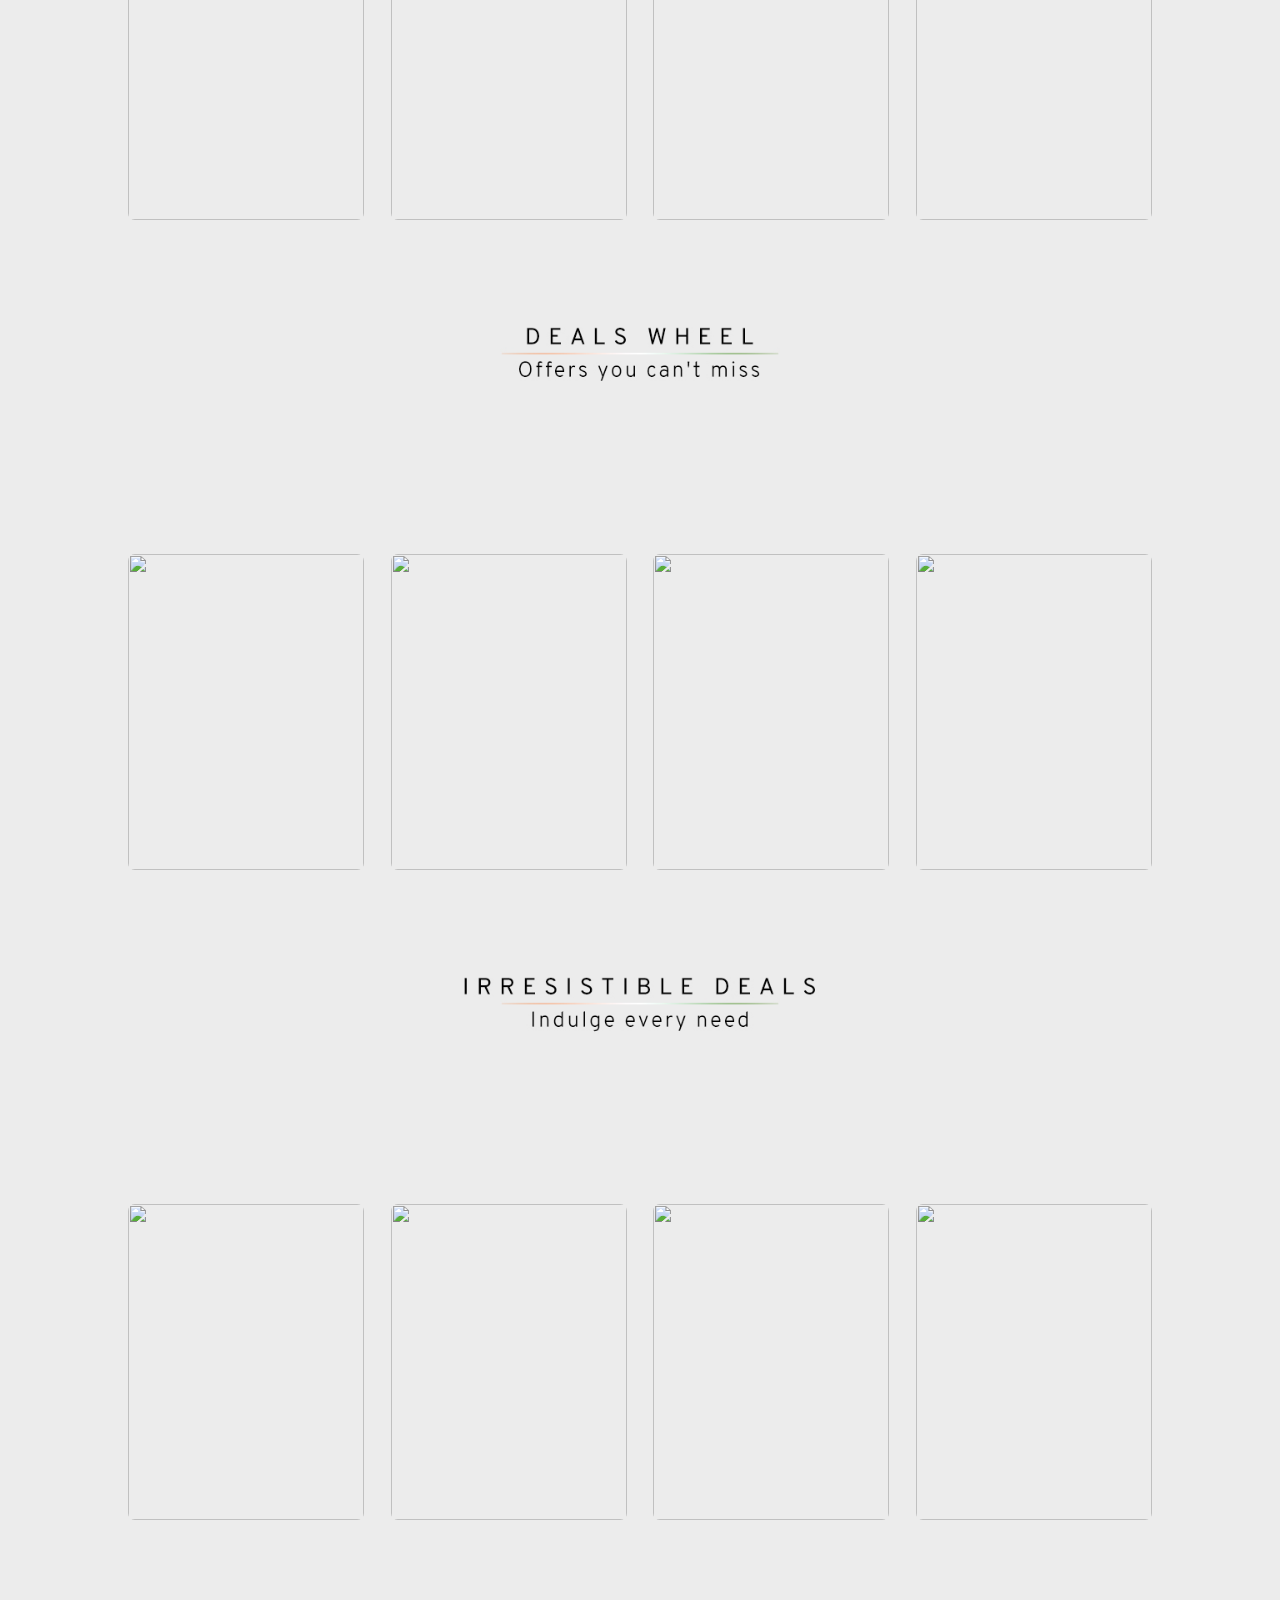
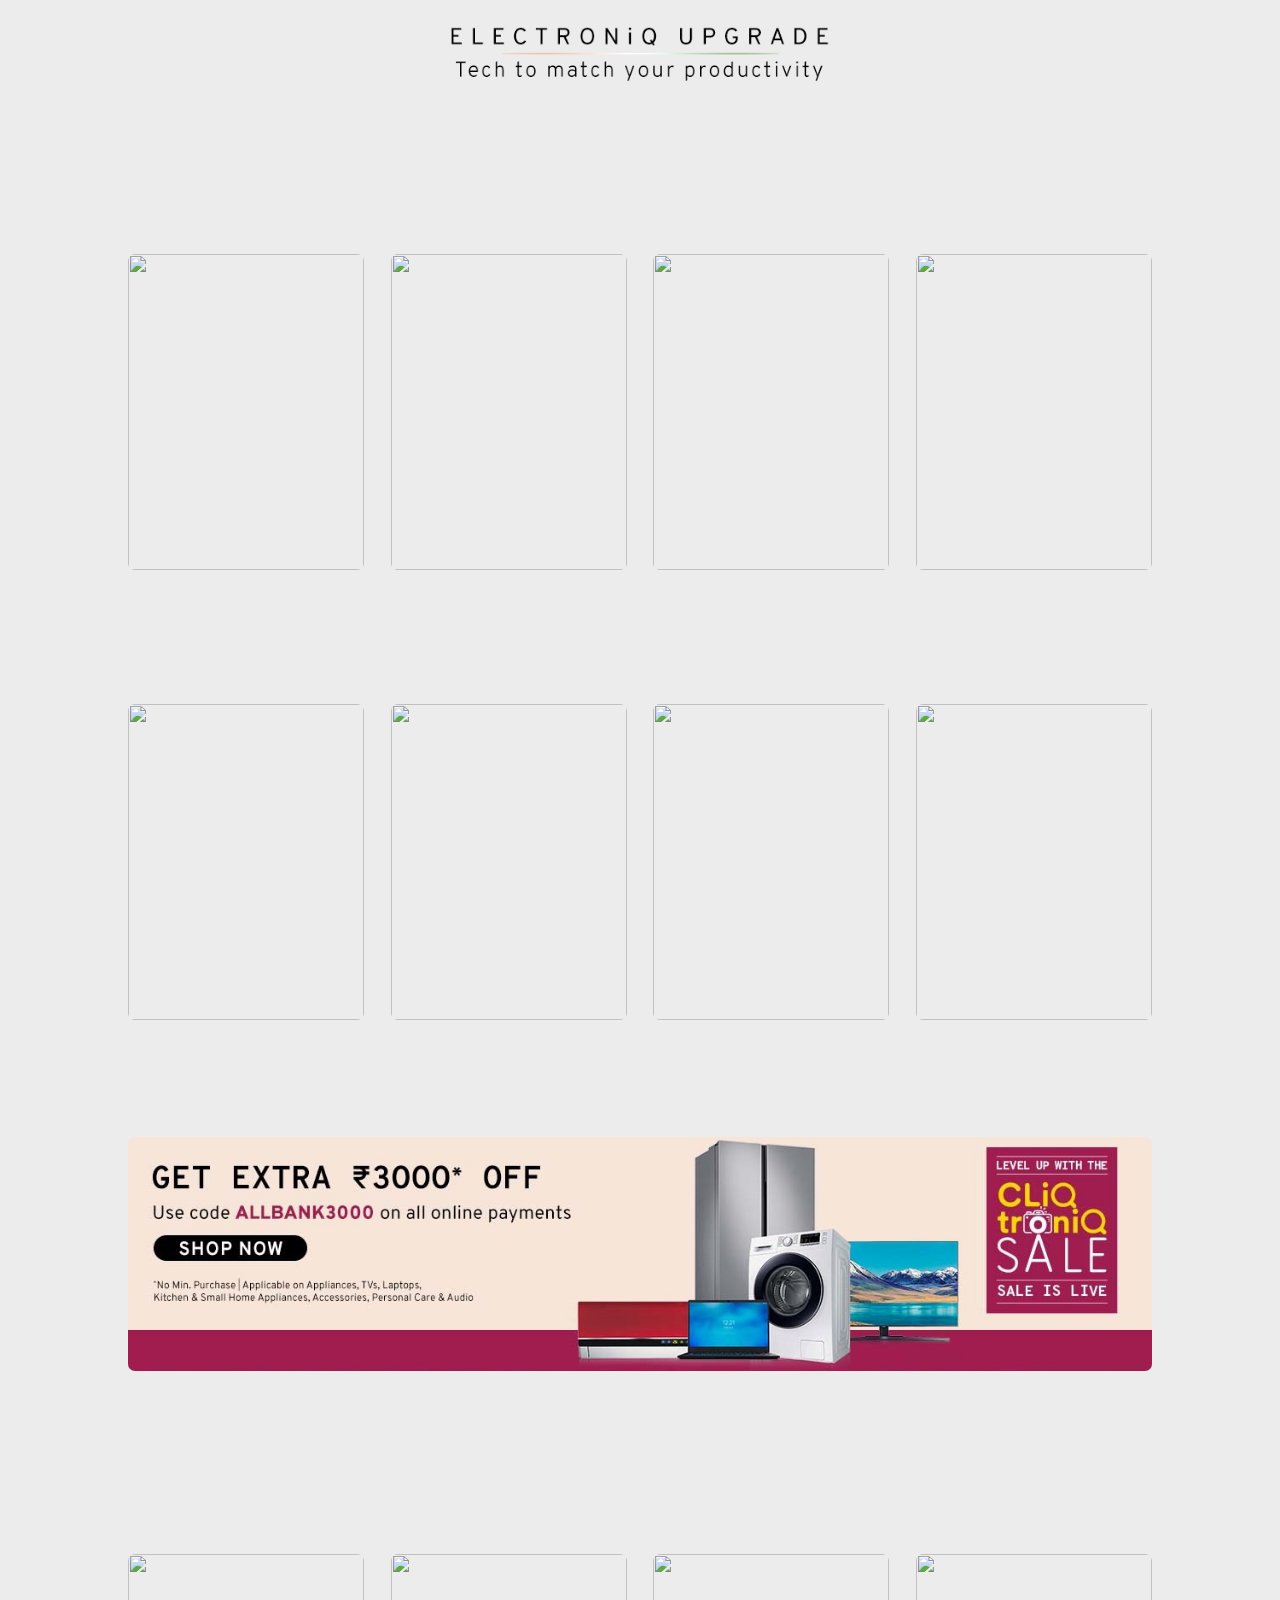
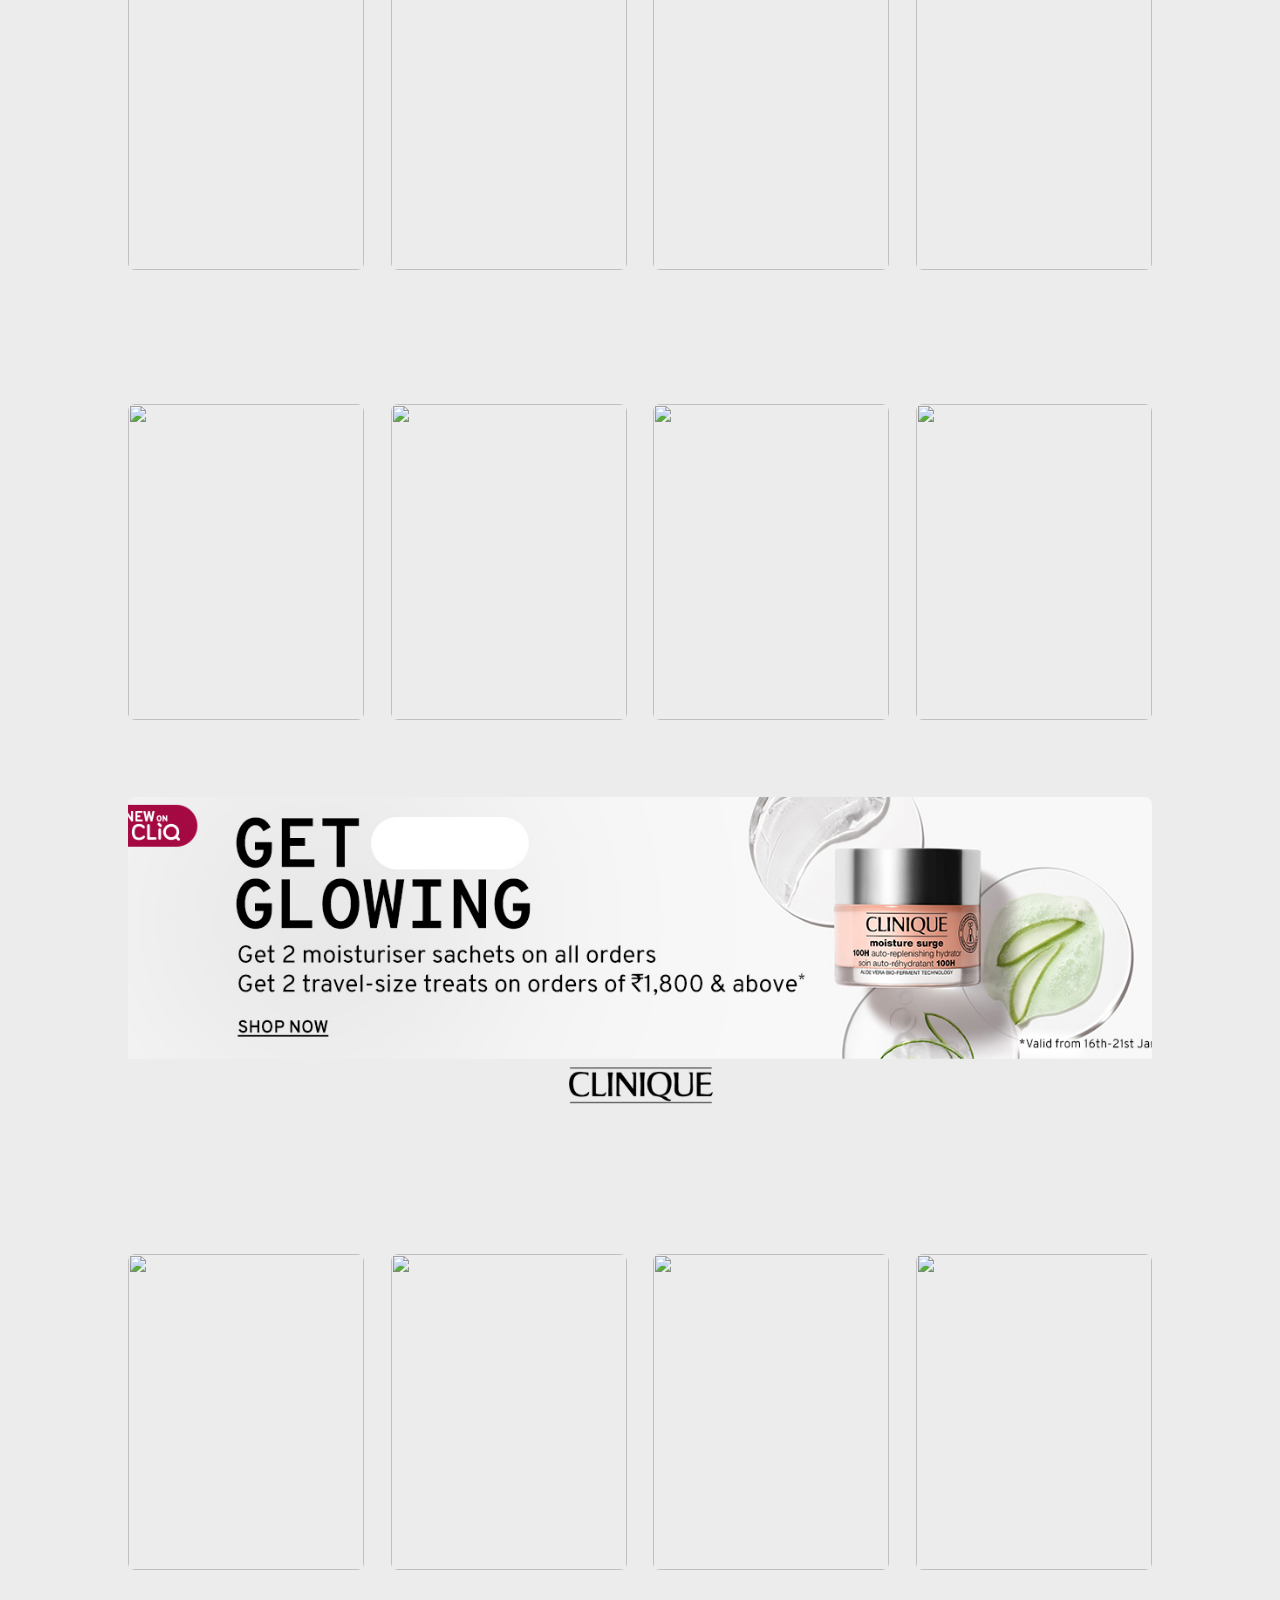
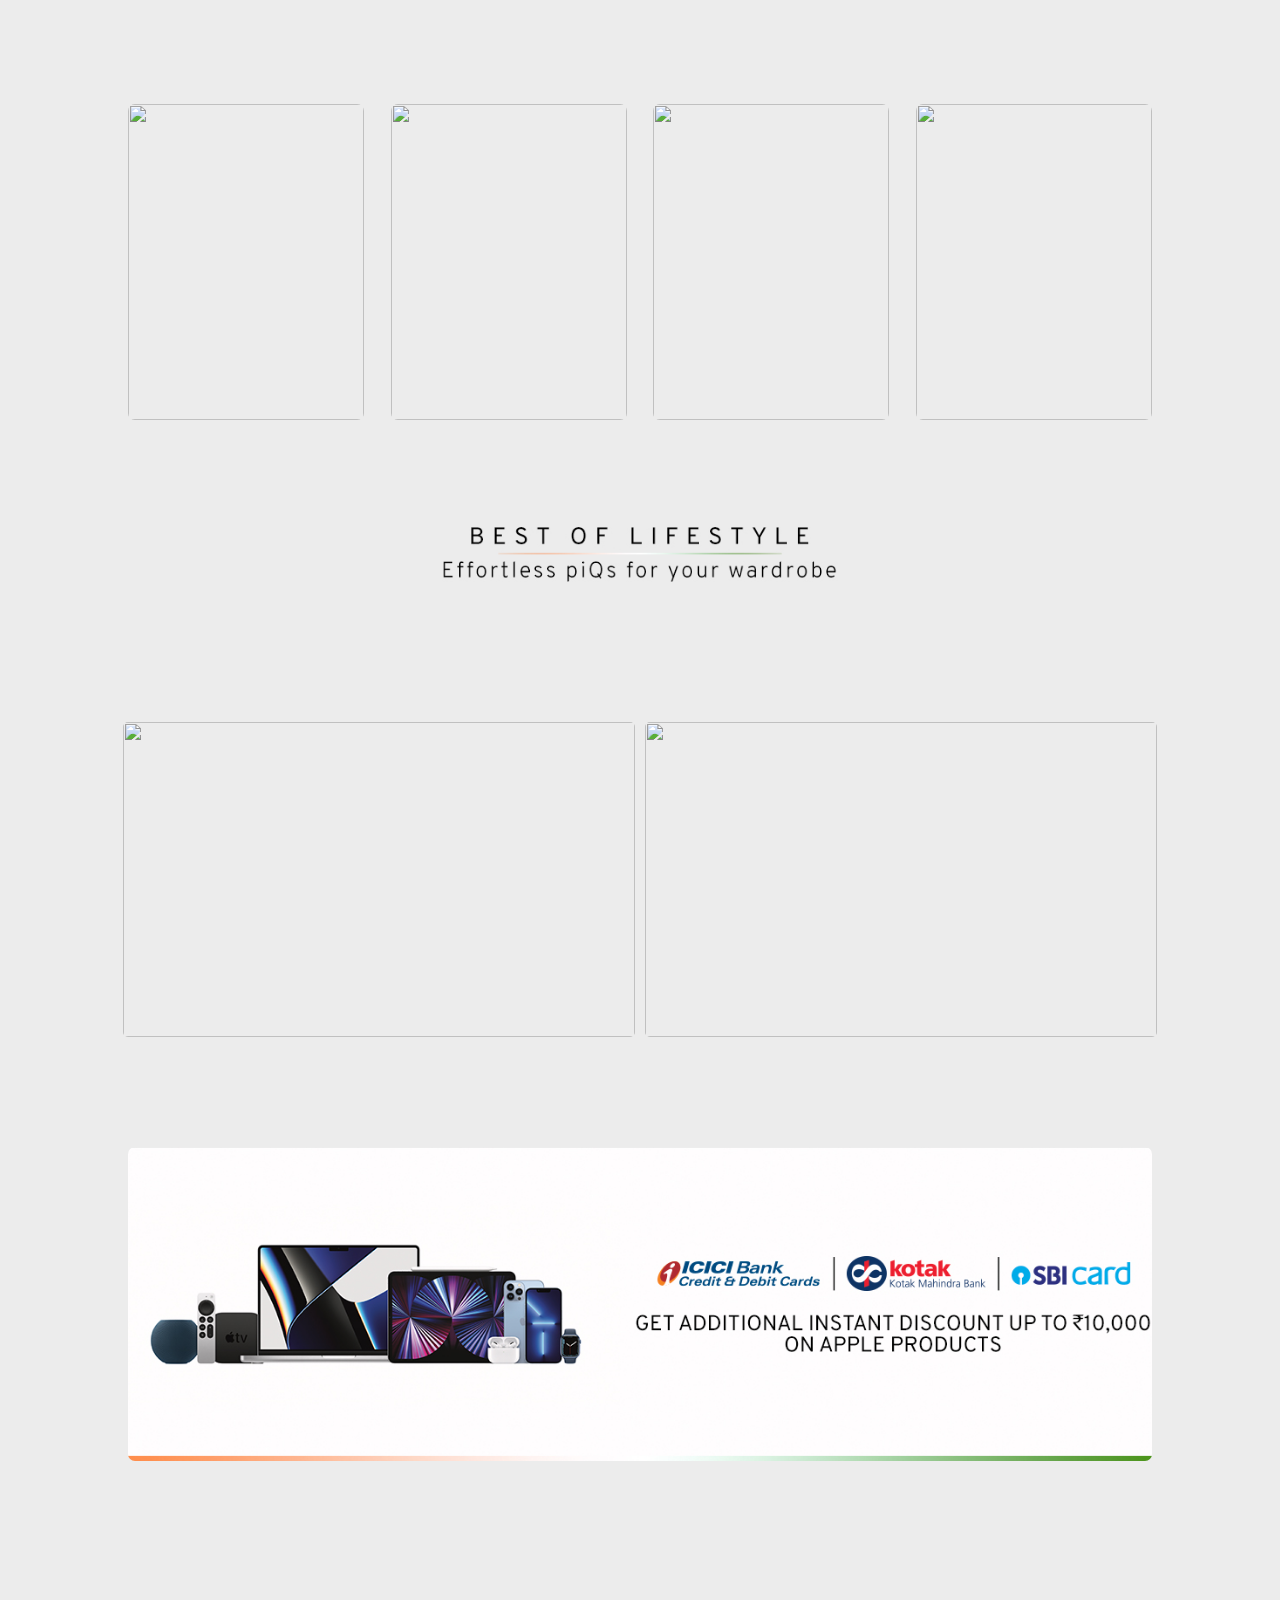
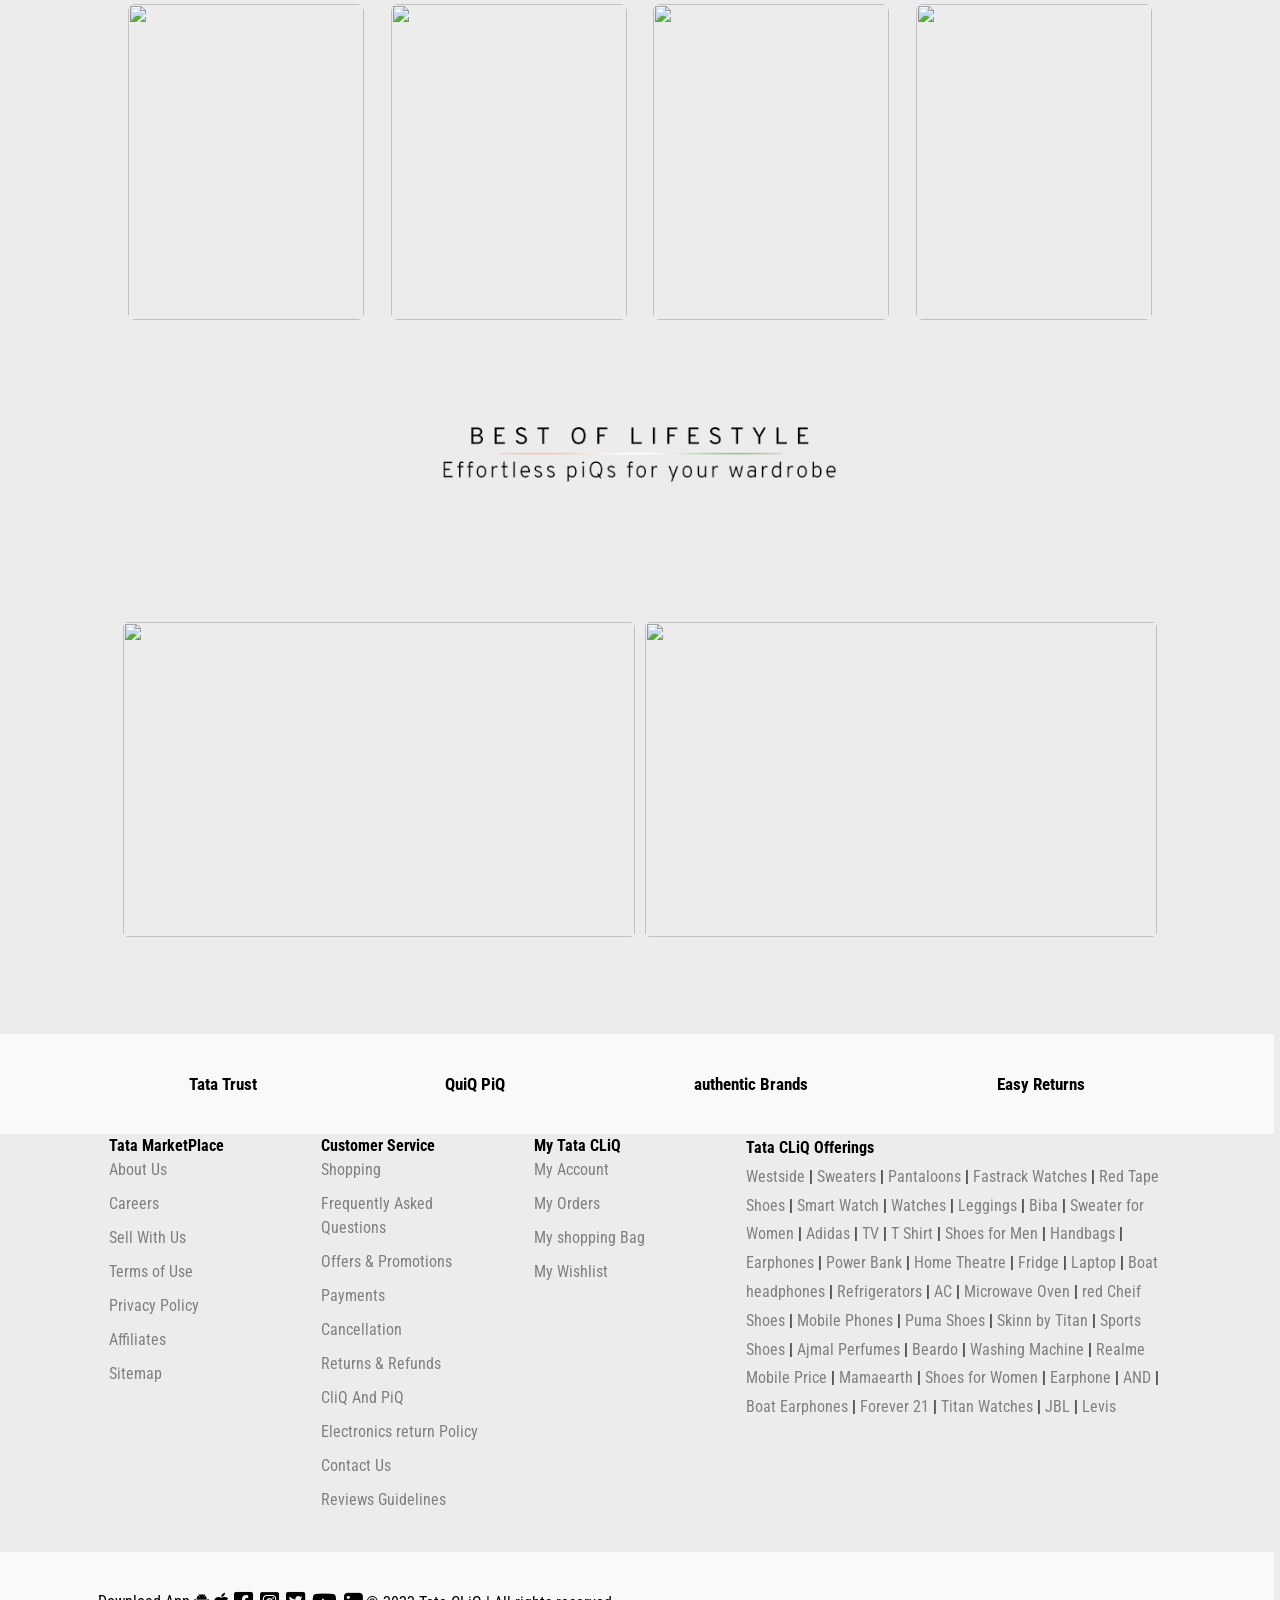
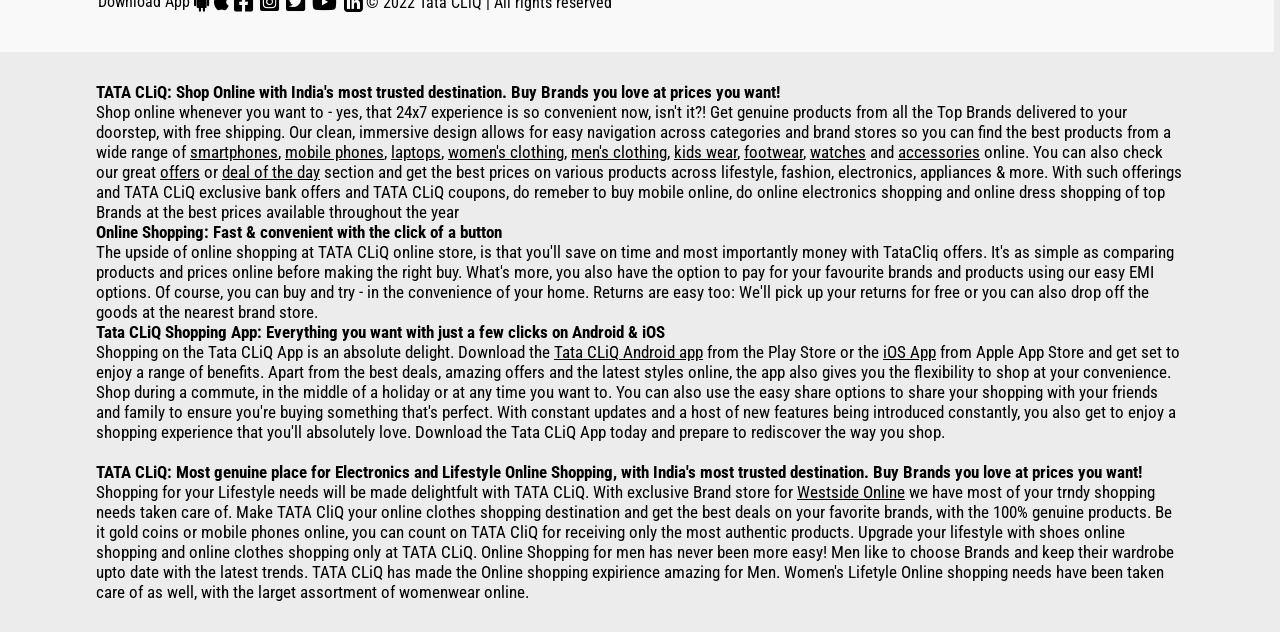
==== commit 4fd930ed: "merge" ====
--- a/tatacliq/index.html
+++ b/tatacliq/index.html
@@ -11,6 +11,7 @@
     <link rel="stylesheet" href="./style/footer.css">
     <title>Document</title>
 </head>
+
 <body>
     <div id="all">
     <div id="ravmain">
@@ -237,4 +238,25 @@
     document.querySelector('#ravgrid10').append(div10);
     div10.append(img10)
 }
+
+document.querySelector('#ravgrid1').addEventListener('click', function() {
+    window.location.href = 'product.html'
+})
+
+document.querySelector('#ravgrid2').addEventListener('click', function() {
+    window.location.href = 'product.html'
+})
+
+
+document.querySelector('#ravgrid3').addEventListener('click', function() {
+    window.location.href = 'product.html'
+})
+
+document.querySelector('#ravgrid4').addEventListener('click', function() {
+    window.location.href = 'product.html'
+})
+
+document.querySelector('#ravgrid5').addEventListener('click', function() {
+    window.location.href = 'product.html'
+})
 </script>
--- a/tatacliq/style/footer.css
+++ b/tatacliq/style/footer.css
@@ -1,110 +1,165 @@
 @import url('https://fonts.googleapis.com/css2?family=Lato:wght@300;400;700&family=Poppins:wght@200;400;500;600&family=Roboto+Condensed:wght@300;400&display=swap');
-
-
-        #footer{
-            width: 99.50%;
-            height: auto;
-            background-color: #f9f9f9;
-            margin-top: 30px;
-            font-family: 'Lato', sans-serif;
-font-family: 'Poppins', sans-serif;
-font-family: 'Roboto Condensed', sans-serif;
-        }
-        #foot{
-            width: 85%;
-            height: auto;
-            margin: auto;
-            font-size: 17px;
-            margin-top: 30px;
-            line-height: 20px;   
-            margin-bottom: 30px;
-        }
-        a{
-            color: black;
-        }
-        #foot_top{
-            width: 85%;
-            margin: auto;
-            height: 100px;
-            display: flex;
-            justify-content: space-between;
-            align-items: center;
-        }
-       
-        #foot_top > #app{
-            display: flex;
-            justify-content: space-around;
-            width: 15%;
-        }
-        #foot_top > #icon{
-            display: flex;
-            justify-content: space-around;
-            width: 15%;
-        }
-        #tata{
-            width: 90%;
-        }
-        #list{
-            width: 83%;
-            margin: auto;
-            display: grid;
-            grid-template-columns: repeat(4, 20%);
-          }
-          #list > #box1{
-              width: 80%;
-              line-height: 150%;
-          }
-          #list > #box2{
-              width: 80%;
-              line-height: 150%;
-          }
-          #list > #box3{
-              width: 80%;
-              line-height: 150%;
-          }
-          #list > #box4{
-              width: 195%;
-              line-height: 180%;
-      
-          }
-          .list-unstyled {
-            padding-left: 0;
-            list-style: none;
-        }
-        .list-unstyled>li{
-            padding-bottom: 10px;
-        }
-        .list-unstyled>li>a{
-            color: grey;
-            text-decoration: none;
-        }
-        #details{
-            width: 99.50%;
-            background-color: #f9f9f9;
-            margin-top: 30px;
-            height: 100px;
-          }
-          #flex{
-              display: flex;
-              margin: auto;
-              justify-content: space-evenly;
-          }
-          #flex > h4{
-              margin-top: 40px;
-              font-size: 17px;
-          }
-         
-
-          
-@media only screen and (min-width: 638px) and (max-width: 1024px) {
-    #list {
-        display: none;
-    }
+#footer {
+  width: 99.5%;
+  height: auto;
+  background-color: #f9f9f9;
+  margin-top: 30px;
+  font-family: 'Lato', sans-serif;
+  font-family: 'Poppins', sans-serif;
+  font-family: 'Roboto Condensed', sans-serif;
+}
+#foot {
+  width: 85%;
+  height: auto;
+  margin: auto;
+  font-size: 17px;
+  margin-top: 30px;
+  line-height: 20px;
+  margin-bottom: 30px;
+}
+a {
+  color: black;
+}
+#foot_top {
+  width: 85%;
+  margin: auto;
+  height: 100px;
+  display: flex;
+  justify-content: space-between;
+  align-items: center;
 }
 
+#foot_top > #app {
+  display: flex;
+  justify-content: space-around;
+  width: 15%;
+}
+#foot_top > #icon {
+  display: flex;
+  justify-content: space-around;
+  width: 15%;
+}
+#tata {
+  width: 90%;
+}
+#list {
+  width: 83%;
+  margin: auto;
+  display: grid;
+  grid-template-columns: repeat(4, 20%);
+}
+#list > #box1 {
+  width: 80%;
+  line-height: 150%;
+}
+#list > #box2 {
+  width: 80%;
+  line-height: 150%;
+}
+#list > #box3 {
+  width: 80%;
+  line-height: 150%;
+}
+#list > #box4 {
+  width: 195%;
+  line-height: 180%;
+}
+#box4 > .list-unstyled > li > a:hover {
+  color: red;
+}
+.list-unstyled {
+  padding-left: 0;
+  list-style: none;
+}
+.list-unstyled > li {
+  padding-bottom: 10px;
+}
+.list-unstyled > li > a {
+  color: grey;
+  text-decoration: none;
+}
+#details {
+  width: 99.5%;
+  background-color: #f9f9f9;
+  margin-top: 30px;
+  height: 100px;
+}
+#flex {
+  display: flex;
+  margin: auto;
+  justify-content: space-evenly;
+}
+#flex > h4 {
+  margin-top: 40px;
+  font-size: 17px;
+}
 
-@media only screen and (min-width: 0px) and (max-width: 638px) {
-    #list, #details, #foot_top {
-        display: none;
-    }
-}+@media only screen and (max-width: 992px) {
+  #Foot_container {
+    width: 80%;
+    margin: auto;
+  }
+  #list {
+    font-size: 25px;
+    display: grid;
+    grid-template-columns: repeat(2, 1fr);
+    grid-gap: 20px;
+    margin-top: 180px;
+  }
+  #list > #box4 {
+    width: 100%;
+  }
+  #flex {
+    background-color: #f9f9f9;
+    display: grid;
+    grid-template-columns: repeat(2, 1fr);
+    text-align: center;
+  }
+  #details {
+    background-color: white;
+  }
+  #flex > h4 {
+    font-size: 25px;
+  }
+  #footer {
+    background-color: white;
+    margin: auto;
+  }
+  #foot_top {
+    margin: auto;
+    display: inline-block;
+    width: 100%;
+    height: 100px;
+    margin-top: 20px;
+  }
+  #foot_top > #app {
+    margin: auto;
+    width: 80%;
+    background-color: #f9f9f9;
+    font-size: 30px;
+  }
+  #foot_top > #icon {
+    margin: auto;
+    width: 80%;
+    margin-top: 20px;
+    background-color: #f9f9f9;
+  }
+  #foot_top > #tata {
+    width: 80%;
+    margin: auto;
+    margin-top: 20px;
+    font-size: 20px;
+    text-align: center;
+    background-color: #f9f9f9;
+  }
+  #foot {
+    font-size: 20px;
+    line-height: 40px;
+  }
+}
+
+@media only screen and (max-width: 600px) {
+  #Foot_container {
+    display: none;
+  }
+}
